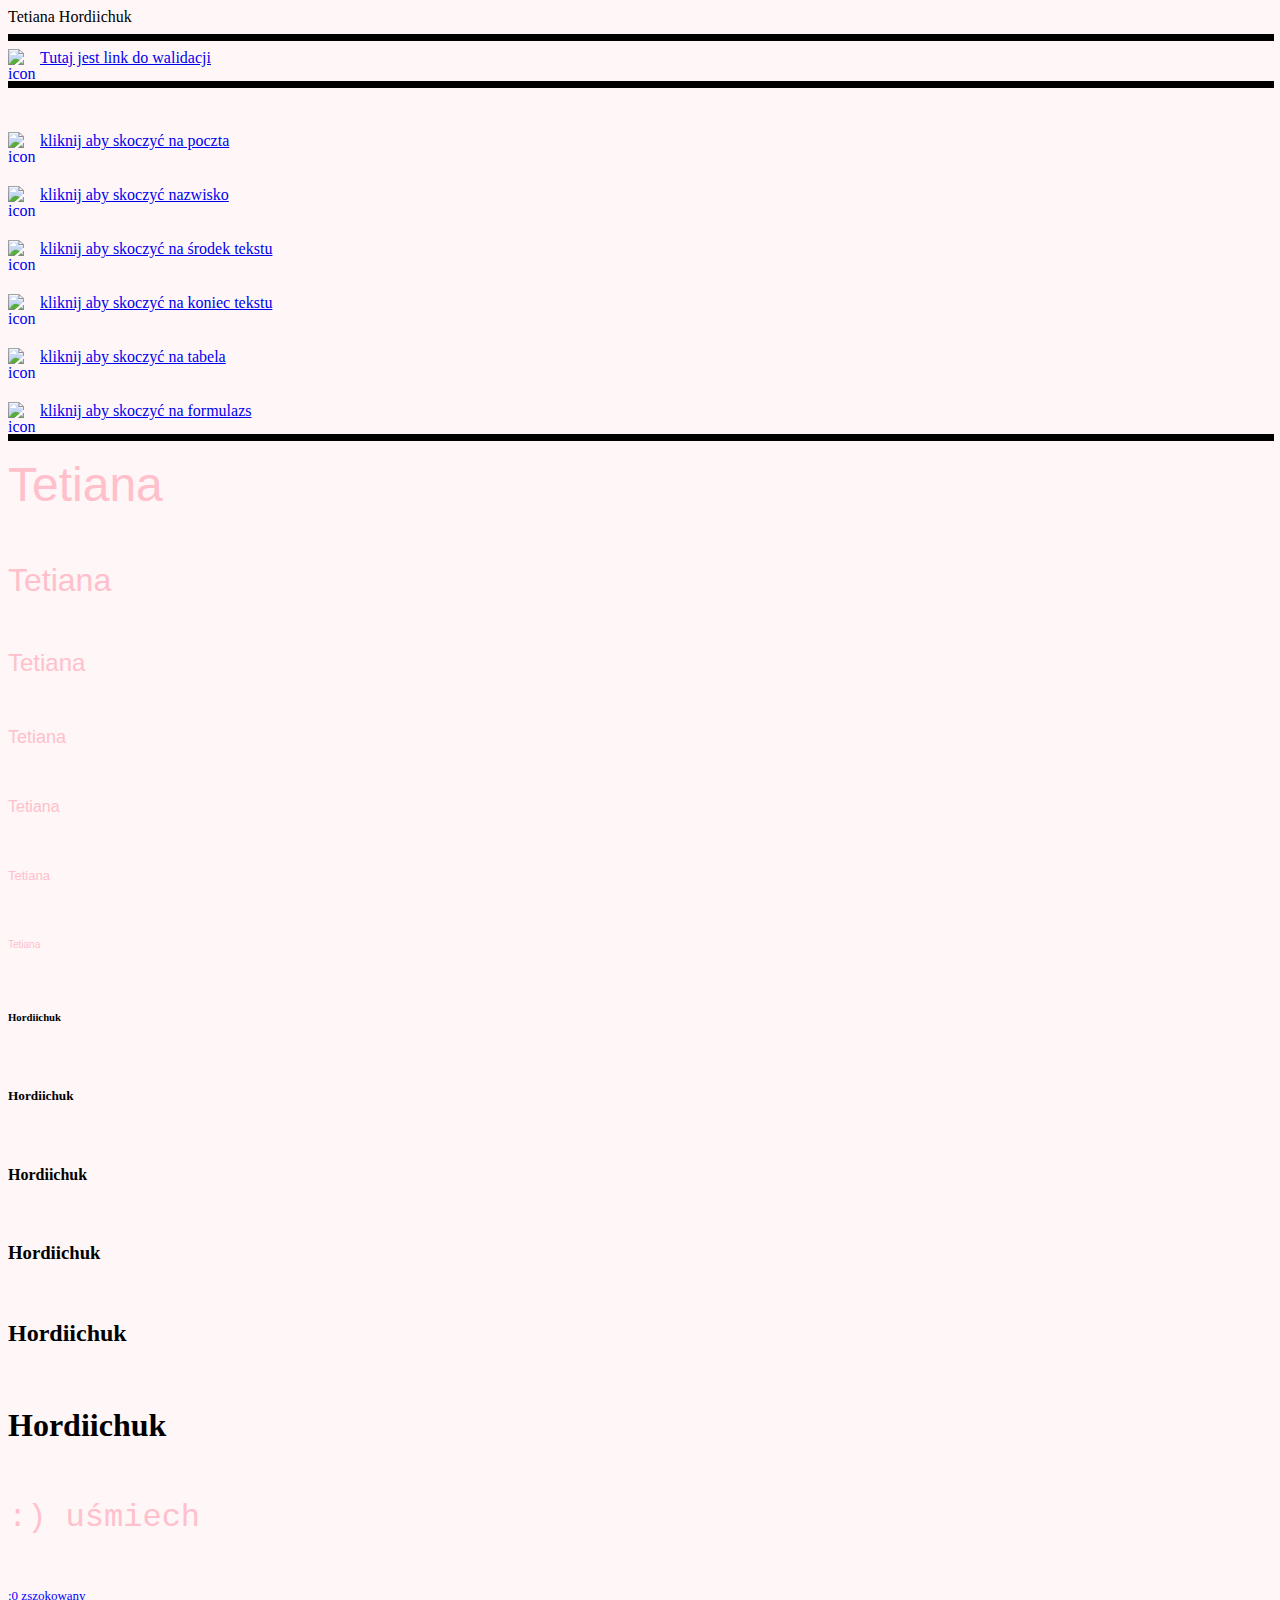
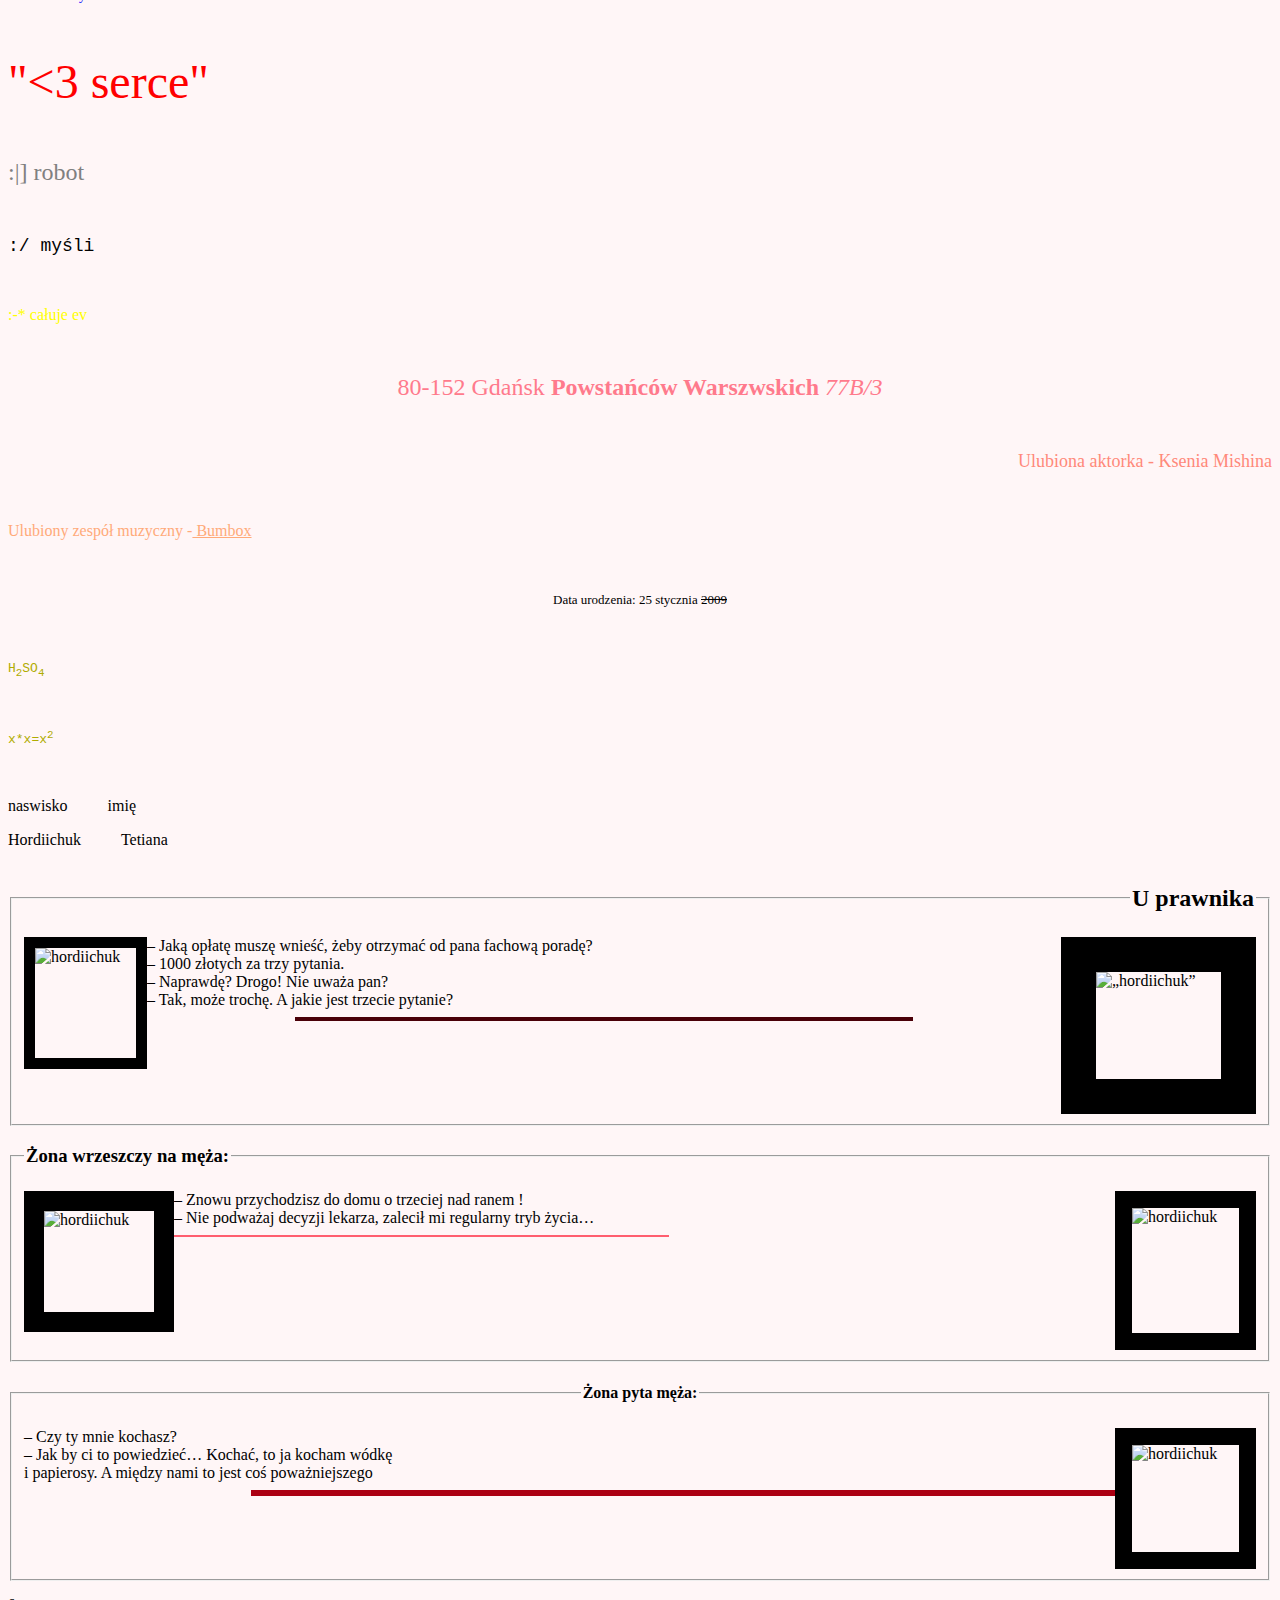
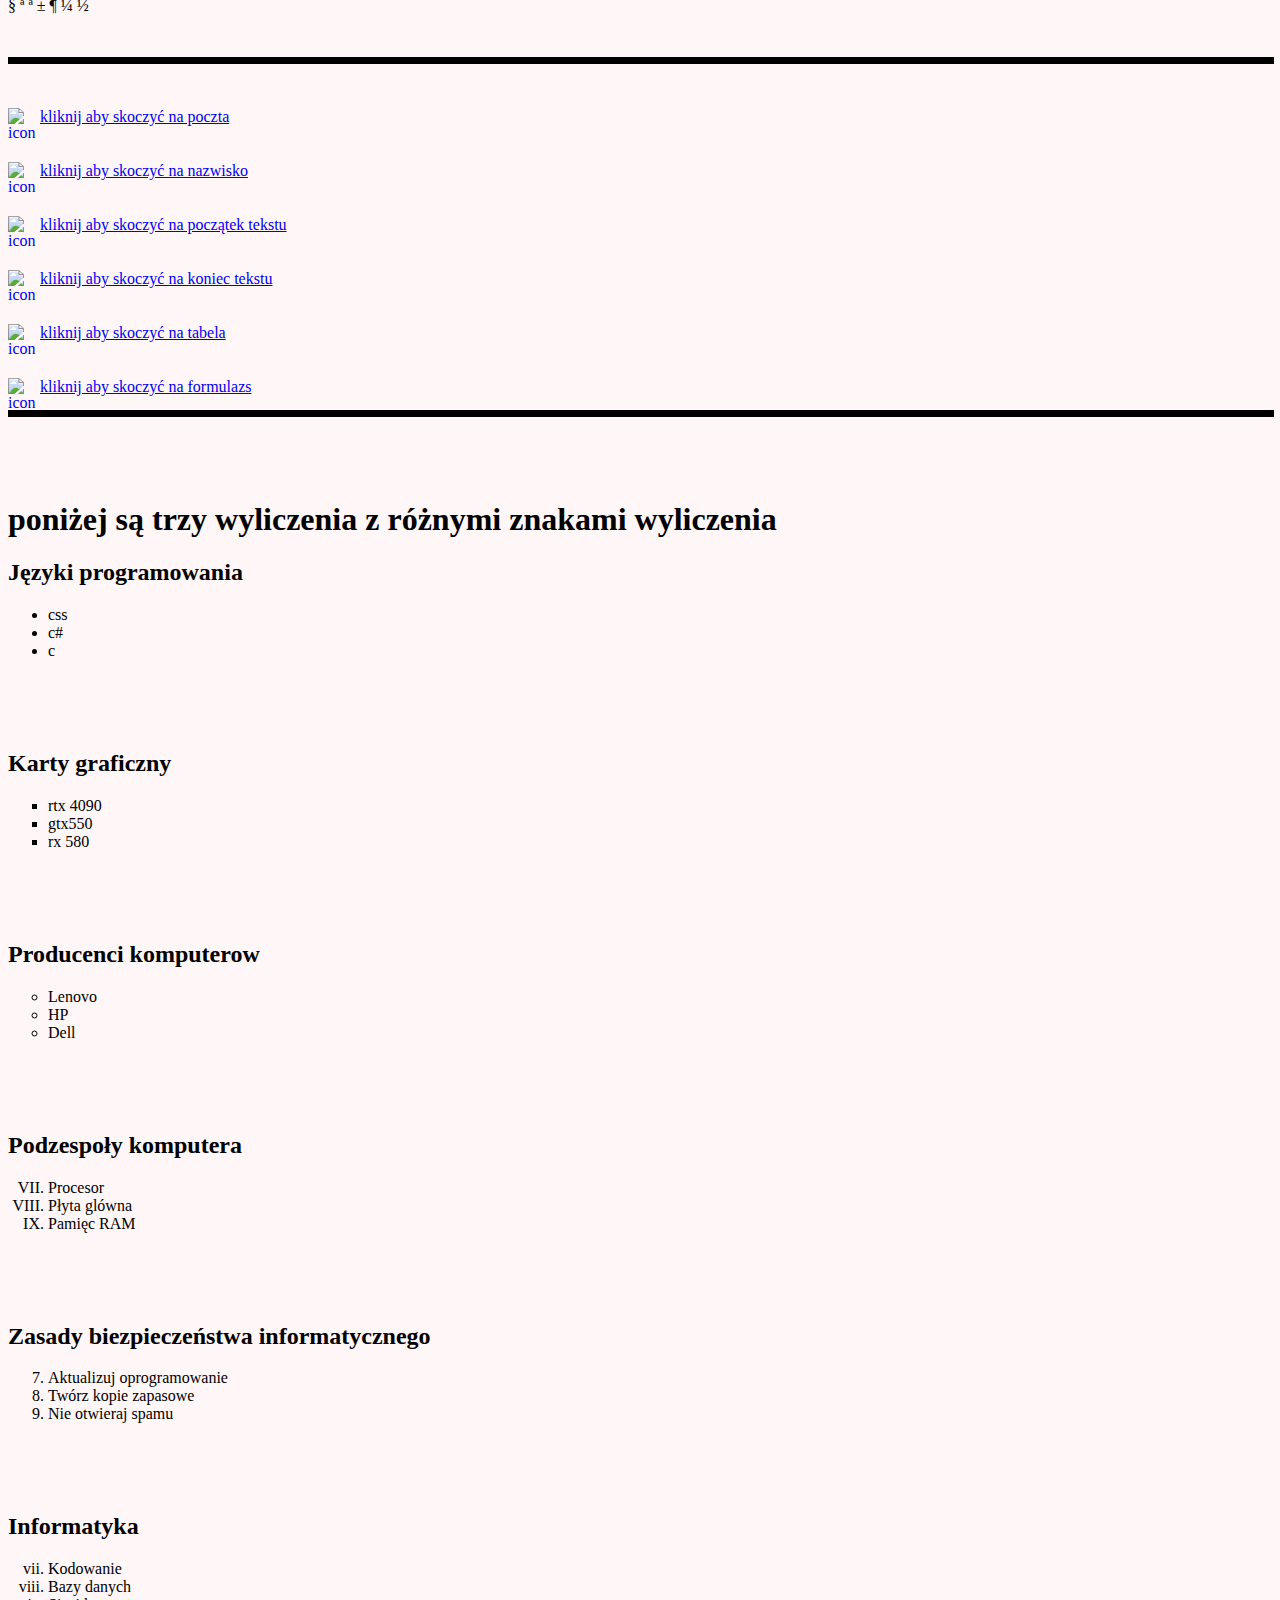
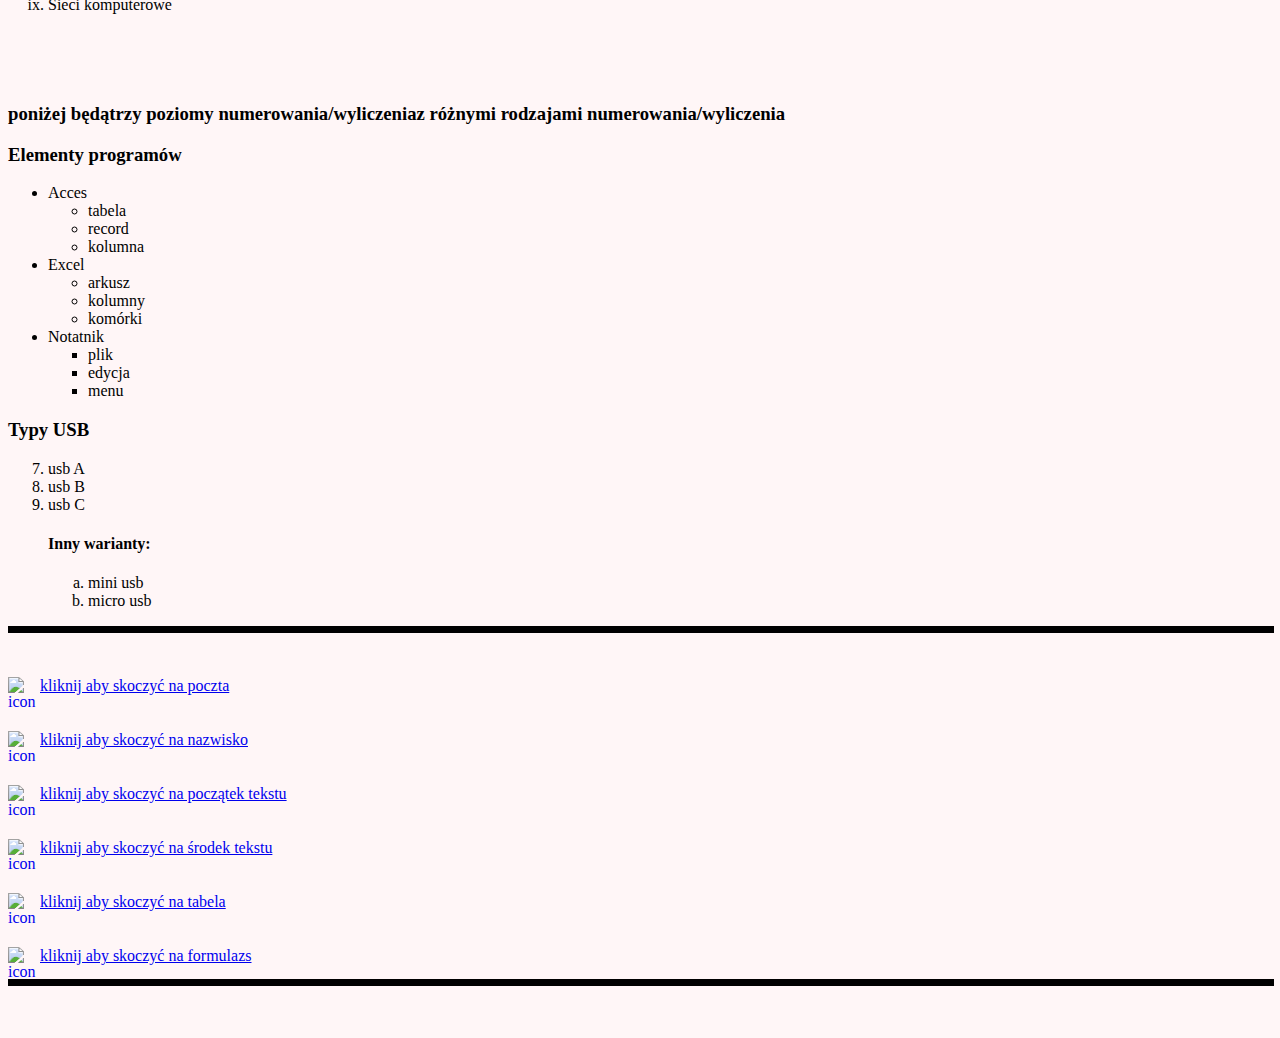
==== index.html @ 54695d1e "Update index.html" ====
<!DOCTYPE html>
<html lang="pl">
 <head>
		 <title>Tetiana Hordiichuk</title>
 		 <meta charset="utf-8">
		 <meta name="Description" content="strona do ćwiczeń" />
		 <META name="Author" content="Tetiana Hordiichuk" />
	   </head>
	<body  bgcolor=#fff6f7>
	Tetiana Hordiichuk
		
 	<a id="top"></a>
		<HR SIZE=7 WIDTH=100% ALIGN=right COLOR=black>

		  <a href = "walidacja_Hordiichuk.html"> Tutaj jest link do walidacji
		  <img src ="https://upload.wikimedia.org/wikipedia/commons/thumb/6/61/HTML5_logo_and_wordmark.svg/1200px-HTML5_logo_and_wordmark.svg.png" align=left width=32 height=32 alt=icon>
		  </a>
		
		<HR SIZE=7 WIDTH=100% ALIGN=right COLOR=black>


				<div><br><br>
				<a href="poczta_nazwsko.html">kliknij aby skoczyć na poczta
				<img src ="https://img.freepik.com/darmowe-wektory/ilustracja-koperty_53876-5849.jpg?t=st=1727418393~exp=1727421993~hmac=d90d5453ba5544a87199e3c29e154439d34c680966fbf1901e6fcdb3f9f87b89&w=900" align=left width=32 height=32 alt=icon>
				</a></div>

		
				<div><br><br>
				<a href="plik_nazwisko.html">kliknij aby skoczyć nazwisko
				<img src ="https://img.freepik.com/darmowe-wektory/ilustracja-z-folderu-z-dokumentem_53876-37005.jpg?t=st=1727418446~exp=1727422046~hmac=270dc0228e4e7ea33b1218a23abe2e3f8b37b08562284ea161e97f565b6513d2&w=1380" align=left width=32 height=32 alt=icon>
				</a></div>
		
				<div><br><br>
				<a href="#middle">kliknij aby skoczyć na środek tekstu  
				<img src ="https://img.freepik.com/darmowe-zdjecie/zolte-strzalki-znak_23-2148488361.jpg?t=st=1727418288~exp=1727421888~hmac=7ca1b1f73e2f7867982f9533b37cacfd9f456b8959d06b5c13c02db5087d01b4&w=900" align=left width=32 height=32 alt=icon>
				</a></div>
		
				<div><br><br>
				<a href="#konec">kliknij aby skoczyć na koniec tekstu 
				<img src ="https://img.freepik.com/darmowe-psd/projekt-strzalki-gradientu_23-2150390304.jpg?t=st=1727418318~exp=1727421918~hmac=1dcc53434c0d870e552305f524c4a8577d798434c07a7f6b8c666b747dbe73be&w=900" align=left width=32 height=32 alt=icon>
				</a>
				</div>
				
		
				<div><br><br>
				<a href="tabela_nazwisko.html">kliknij aby skoczyć na tabela 
				<img src = "https://img.freepik.com/darmowe-wektory/sliczny-szablon-kalendarza-szkolnego_23-2147675709.jpg?t=st=1727418495~exp=1727422095~hmac=3a5f60511c2975816d4a2d6ff4089f5a2901e0d4145a5ab7d3e734db1fb2152e&w=900" align=left width=32 height=32 alt=icon>
				</a></div>
		
				<div><br><br>
			  	<a href="formularz_nazwisko.html">kliknij aby skoczyć na formulazs 
				<img src = "https://img.freepik.com/darmowe-wektory/ludzie-sprawdzaja-gigantyczna-liste-kontrolna-tlo_23-2148091649.jpg?t=st=1727418531~exp=1727422131~hmac=3daabf49aea874188a022676f88dfeaac0379f9d38da69cee321cdb41b2c6e4f&w=900" align=left width=32 height=32 alt=icon>
				</a></div>

		<HR SIZE=7 WIDTH=100% ALIGN=right COLOR=black>
		
 	<p align="left"> <font color="pink" size="7" face="Arial"> Tetiana </font> </p> <br>
	<p align="left"> <font color="pink" size="6" face="Arial"> Tetiana </font> </p> <br>
	<p align="left"> <font color="pink" size="5" face="Arial"> Tetiana </font> </p> <br>
	<p align="left"> <font color="pink" size="4" face="Arial"> Tetiana </font> </p> <br>
	<p align="left"> <font color="pink" size="3" face="Arial"> Tetiana </font> </p> <br>
	<p align="left"> <font color="pink" size="2" face="Arial"> Tetiana </font> </p> <br>
	<p align="left"> <font color="pink" size="1" face="Arial"> Tetiana </font> </p> <br>

	  <h6> Hordiichuk</h6><br>
	  <h5> Hordiichuk</h5><br>
	  <h4> Hordiichuk</h4><br>
	  <h3> Hordiichuk</h3><br>
	  <h2> Hordiichuk</h2><br>
	  <h1> Hordiichuk</h1><br>

	    <p> <font color="pink" size="6" face="'Courier New"> :) uśmiech </font> </p> <br>
	    <p> <font color="blue" size="2" face="'Times New Roman"> :0 zszokowany</font> </p> <br>
	    <p> <font color="red" size="7" face="Verdana"> "<3 serce"</font> </p> <br>
	    <p> <font color="gray" size="5" face="Verdana"> :|] robot</font> </p> <br>
	    <p> <font color="black" size="4" face="'Courier New"> :/ myśli</font> </p> <br>
	    <p> <font color="yellow" size="3" face="'Times New Roman"> :-* całuje ev</font> </p> <br>

		<center> <p><font color="#ff7a8c" size="5" face="Georgia"> 80-152 Gdańsk <b>Powstańców Warszwskich</b> <i>77B/3</i></font> </p> </center><br>
		<p align="right"><font color="#ff897a" size="4" face="Georgia">Ulubiona aktorka - Ksenia Mishina</font> </p> <br>
		<p align="left"><font color="#ffaa7a" size="3" face="Georgia">Ulubiony zespół muzyczny -<U> Bumbox</U></font></p> <br>
		<p align="center"><font color="black" size="2" face="Tahoma">Data urodzenia: 25 stycznia <s>2009</s></font> </p> <br>
		<p align="left"><font color="#black" size="2" face="Courier New">H<sub>2</sub>SO<sub>4</sub></font></p> <br>
		<p align="left"><font color="#black" size="2" face="Courier New">x*x=x<sup>2</sup></font></p> <br>

		  <!-- Tetiana Hordiichuk 1P ZSE Technikum 13-->
		  <p>naswisko&nbsp;&nbsp;&nbsp;&nbsp;&nbsp;&nbsp;&nbsp;&nbsp;&nbsp;&nbsp;imię</p>
		  <p> Hordiichuk&nbsp;&nbsp;&nbsp;&nbsp;&nbsp;&nbsp;&nbsp;&nbsp;&nbsp;&nbsp;Tetiana</p>
		
		  <fieldset>
 		  <legend align=right> <h2> U prawnika </h2></legend>
			  <IMG SRC="https://img.freepik.com/darmowe-zdjecie/powazny-biznesmen-czytanie-dokumentu_1098-3611.jpg?t=st=1726816487~exp=1726820087~hmac=e04701aafb1ded3a0e06c9752b72ceb6c2da9dece3dd7eda062187b790ad6a09&w=996" ALIGN=right BORDER =35 WIDTH=125 
			  HEIGHT=107 ALT=„hordiichuk”>
			  <img src ="https://img.freepik.com/free-photo/spread-metallic-coins-defocused-background_23-2147893854.jpg?t=st=1726924489~exp=1726928089~hmac=e541e4f3cff8060d0886265184ea481d924b4ca4f6f54bf8ded4f372fd25514c&w=740" align= left border=11 width=101 height=110 alt=hordiichuk>
			  
		  – Jaką opłatę muszę wnieść, żeby otrzymać od pana fachową poradę? <br>
		  – 1000 złotych za trzy pytania. <br>
		  – Naprawdę? Drogo! Nie uważa pan?<br>
		  – Tak, może trochę. A jakie jest trzecie pytanie? <br>
		  <HR SIZE=4 WIDTH=50% ALIGN=center COLOR=#4a0008>
		  </fieldset>
		<fieldset>
 		  <legend align=left><h3> Żona wrzeszczy na męża: </h3></legend>
		 <img src ="https://img.freepik.com/free-photo/woman-arguing-with-her-boyfriend-while-he-is-talking-phone_23-2148397768.jpg?t=st=1726925813~exp=1726929413~hmac=295a7d10a5f9bda679335d4e003620ac225776e7ab08a6b17999bed0a6045bd8&w=740" align= right border=17 width=107 height=125 alt=hordiichuk>
		 <img src ="https://img.freepik.com/free-photo/man-sitting-psychologist-s-office-talking-about-problems_1157-28371.jpg?t=st=1726925913~exp=1726929513~hmac=5874be75296f80649adbd7a953c26377a8ab4c0ee4c7ff71364b9f1ff9d53afe&w=740" align=left border=20 width=110 height=101 alt=hordiichuk>

		  – Znowu przychodzisz do domu o trzeciej nad ranem ! <br>
		 – Nie podważaj decyzji lekarza, zalecił mi regularny tryb życia… <br >
		 <HR SIZE=2 WIDTH=40% ALIGN=left COLOR=#ff5e6f>
		  </fieldset>
		<fieldset>
 		  <legend align=center> <h4 >Żona pyta męża: </h4></legend>
		<img src ="https://img.freepik.com/free-photo/husband-wife-hugging-nature_23-2148349766.jpg?t=st=1726925996~exp=1726929596~hmac=9491726ed4f60446fc4bf609e936873df99aa57f4f0415a0be4bede5259b6c0f&w=360" align=right border=17 width=107 height=107 alt=hordiichuk>

		  – Czy ty mnie kochasz? <br />
		  – Jak by ci to powiedzieć… Kochać, to ja kocham wódkę <br>
		  i papierosy. A między nami to jest coś poważniejszego <br>
		 <HR SIZE=6 WIDTH=70% ALIGN=right COLOR=#ac0013>
		  </fieldset>

		<p>&#167; &#170; &#170;  &#177;  &#182; &#188; &#189;   </p><br>

		<div><a id="middle"></a></div>


		<HR SIZE=7 WIDTH=100% ALIGN=right COLOR=black>

				<div><br><br>
				<a href="poczta_nazwsko.html">kliknij aby skoczyć na poczta
				<img src ="https://img.freepik.com/darmowe-wektory/ilustracja-koperty_53876-5849.jpg?t=st=1727418393~exp=1727421993~hmac=d90d5453ba5544a87199e3c29e154439d34c680966fbf1901e6fcdb3f9f87b89&w=900" align=left width=32 height=32 alt=icon>
				</a></div>
		
				<div><br><br>
				<a href="plik_nazwisko.html">kliknij aby skoczyć na nazwisko
				<img src ="https://img.freepik.com/darmowe-wektory/ilustracja-z-folderu-z-dokumentem_53876-37005.jpg?t=st=1727418446~exp=1727422046~hmac=270dc0228e4e7ea33b1218a23abe2e3f8b37b08562284ea161e97f565b6513d2&w=1380" align=left width=32 height=32 alt=icon>
				</a></div>
		
				<div><br><br>
				<a href="#top">kliknij aby skoczyć na początek tekstu
				<img src ="https://img.freepik.com/darmowe-zdjecie/odgorny-widok-zolta-strzala-z-kopii-przestrzenia_23-2148456202.jpg?t=st=1727418136~exp=1727421736~hmac=9452808fc35d04d555bd9a45c6ea29a1dee7c3b72e4772d1431bb247a07c1227&w=900" align=left width=32 height=32 alt=icon>
				</a></div>
					    		
				<div><br><br>
				<a href="#konec">kliknij aby skoczyć na koniec tekstu 
				<img src ="https://img.freepik.com/darmowe-psd/projekt-strzalki-gradientu_23-2150390304.jpg?t=st=1727418318~exp=1727421918~hmac=1dcc53434c0d870e552305f524c4a8577d798434c07a7f6b8c666b747dbe73be&w=900" align=left width=32 height=32 alt=icon>
				</a>
				</div>
				
				<div><br><br>
				<a href="tabela_nazwisko.html">kliknij aby skoczyć na tabela 
				<img src = "https://img.freepik.com/darmowe-wektory/sliczny-szablon-kalendarza-szkolnego_23-2147675709.jpg?t=st=1727418495~exp=1727422095~hmac=3a5f60511c2975816d4a2d6ff4089f5a2901e0d4145a5ab7d3e734db1fb2152e&w=900" align=left width=32 height=32 alt=icon>
				</a></div>
		
				<div><br><br>
			  	<a href="formularz_nazwisko.html">kliknij aby skoczyć na formulazs 
				<img src = "https://img.freepik.com/darmowe-wektory/ludzie-sprawdzaja-gigantyczna-liste-kontrolna-tlo_23-2148091649.jpg?t=st=1727418531~exp=1727422131~hmac=3daabf49aea874188a022676f88dfeaac0379f9d38da69cee321cdb41b2c6e4f&w=900" align=left width=32 height=32 alt=icon>
				</a></div>

			<HR SIZE=7 WIDTH=100% ALIGN=right COLOR=black>

		
			<br><br><br>
			 <h1 style="color:black"> poniżej są trzy wyliczenia z różnymi znakami wyliczenia</h1>
			 <h2> Języki programowania</h2>
			 <ul type=disc>
			 <li>css
			 <li>c#
			 <li> c
			 </ul>	 
			<br><br><br>
			 <h2> Karty graficzny</h2>
			 <ul type=square>
			  <li>rtx 4090
			  <li>gtx550
			  <li>rx 580
			 </ul>	 
			<br><br><br>
			 <h2> Producenci komputerow</h2>
			 <ul type=circle>
			  <li>Lenovo
			  <li>HP
			  <li>Dell
			 </ul>	 


		
			
			  <br><br><br>	
			   <h2> Podzespoły komputera</h2>
			   <ol type=I start=7>
			   <li> Procesor
			   <li>Płyta glówna
			   <li> Pamięc RAM
			   </ol> 

			  <br><br><br>
			  <h2> Zasady biezpieczeństwa informatycznego </h2>
			  <ol type=1 start=7>
			   <li> Aktualizuj oprogramowanie
			   <li> Twórz kopie zapasowe
			   <li> Nie otwieraj spamu
			   </ol> 
		
				
			  <br><br><br>
			<h2> Informatyka </h2>
			  <ol type= i start=7>
			   <li> Kodowanie
			   <li> Bazy danych
			   <li> Sieci komputerowe
			   </ol> 


			   <br><br><br>
			   <h3> poniżej będątrzy poziomy numerowania/wyliczeniaz różnymi  rodzajami numerowania/wyliczenia</h3>
				<h3> Elementy programów</h3>
				<ul>
				  <li> Acces 
				    <ul type=circle>
					<li> tabela</li>
					<li> record</li>
					<li> kolumna</li>
				    </ul>
				   <li> Excel 
				    <ul type=disk>
					<li> arkusz</li>
					<li> kolumny</li>
					<li> komórki</li>
				    </ul>
				     <li>  Notatnik 
				    <ul type=square>
					<li> plik</li>
					<li> edycja</li>
					<li> menu</li>
				    </ul>
				</ul>

				<h3>Typy USB</h3>
				<ol type=1 start=7>
				  <li>usb A</li>
				  <li>usb B</li>
				  <li>usb C</li>
				<h4>Inny warianty:</h4>
				<ol type=a>
				  <li>mini usb</li>
				  <li>micro usb</li>
				</ol>
				</ol>


			<HR SIZE=7 WIDTH=100% ALIGN=right COLOR=black>


				<div><br><br>
				<a href="poczta_nazwsko.html">kliknij aby skoczyć na poczta
				<img src ="https://img.freepik.com/darmowe-wektory/ilustracja-koperty_53876-5849.jpg?t=st=1727418393~exp=1727421993~hmac=d90d5453ba5544a87199e3c29e154439d34c680966fbf1901e6fcdb3f9f87b89&w=900" align=left width=32 height=32 alt=icon>
				</a></div>
		
				<div><br><br>
				<a href="plik_nazwisko.html">kliknij aby skoczyć na nazwisko
				<img src ="https://img.freepik.com/darmowe-wektory/ilustracja-z-folderu-z-dokumentem_53876-37005.jpg?t=st=1727418446~exp=1727422046~hmac=270dc0228e4e7ea33b1218a23abe2e3f8b37b08562284ea161e97f565b6513d2&w=1380" align=left width=32 height=32 alt=icon>
				</a></div>
		
				<div><br><br>
				<a href="#top">kliknij aby skoczyć na początek tekstu
				<img src ="https://img.freepik.com/darmowe-zdjecie/odgorny-widok-zolta-strzala-z-kopii-przestrzenia_23-2148456202.jpg?t=st=1727418136~exp=1727421736~hmac=9452808fc35d04d555bd9a45c6ea29a1dee7c3b72e4772d1431bb247a07c1227&w=900" align=left width=32 height=32 alt=icon>
				</a></div>
				
		
				<div><br><br>
				<a href="#middle">kliknij aby skoczyć na środek tekstu  
				<img src ="https://img.freepik.com/darmowe-zdjecie/zolte-strzalki-znak_23-2148488361.jpg?t=st=1727418288~exp=1727421888~hmac=7ca1b1f73e2f7867982f9533b37cacfd9f456b8959d06b5c13c02db5087d01b4&w=900" align=left width=32 height=32 alt=icon>
				</a></div>
		
				<div><br><br>
				<a href="tabela_nazwisko.html">kliknij aby skoczyć na tabela 
				<img src = "https://img.freepik.com/darmowe-wektory/sliczny-szablon-kalendarza-szkolnego_23-2147675709.jpg?t=st=1727418495~exp=1727422095~hmac=3a5f60511c2975816d4a2d6ff4089f5a2901e0d4145a5ab7d3e734db1fb2152e&w=900" align=left width=32 height=32 alt=icon>
				</a></div>
		
				<div><br><br>
			  	<a href="formularz_nazwisko.html">kliknij aby skoczyć na formulazs 
				<img src = "https://img.freepik.com/darmowe-wektory/ludzie-sprawdzaja-gigantyczna-liste-kontrolna-tlo_23-2148091649.jpg?t=st=1727418531~exp=1727422131~hmac=3daabf49aea874188a022676f88dfeaac0379f9d38da69cee321cdb41b2c6e4f&w=900" align=left width=32 height=32 alt=icon>
				</a></div>

			<HR SIZE=7 WIDTH=100% ALIGN=right COLOR=black>
		
				<br><br>
				<a id="konec"></a>
	</body>
</html>
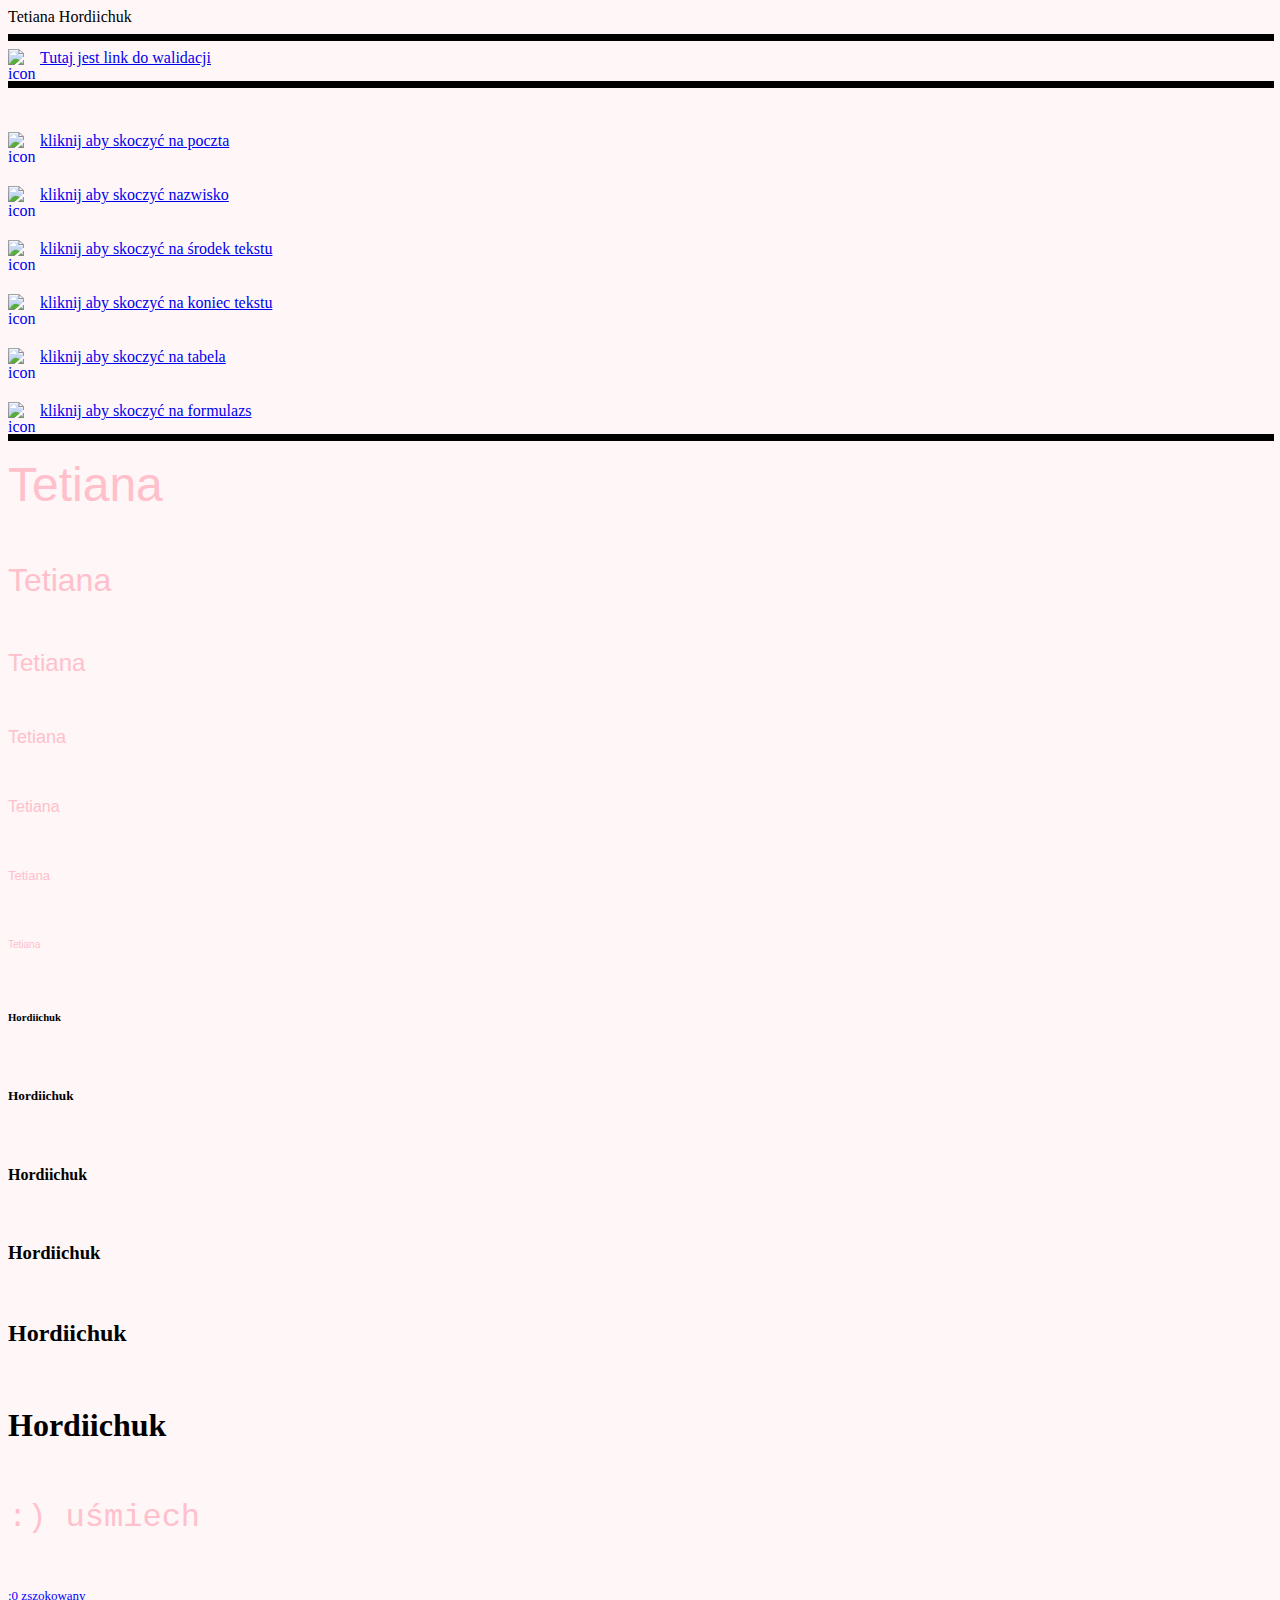
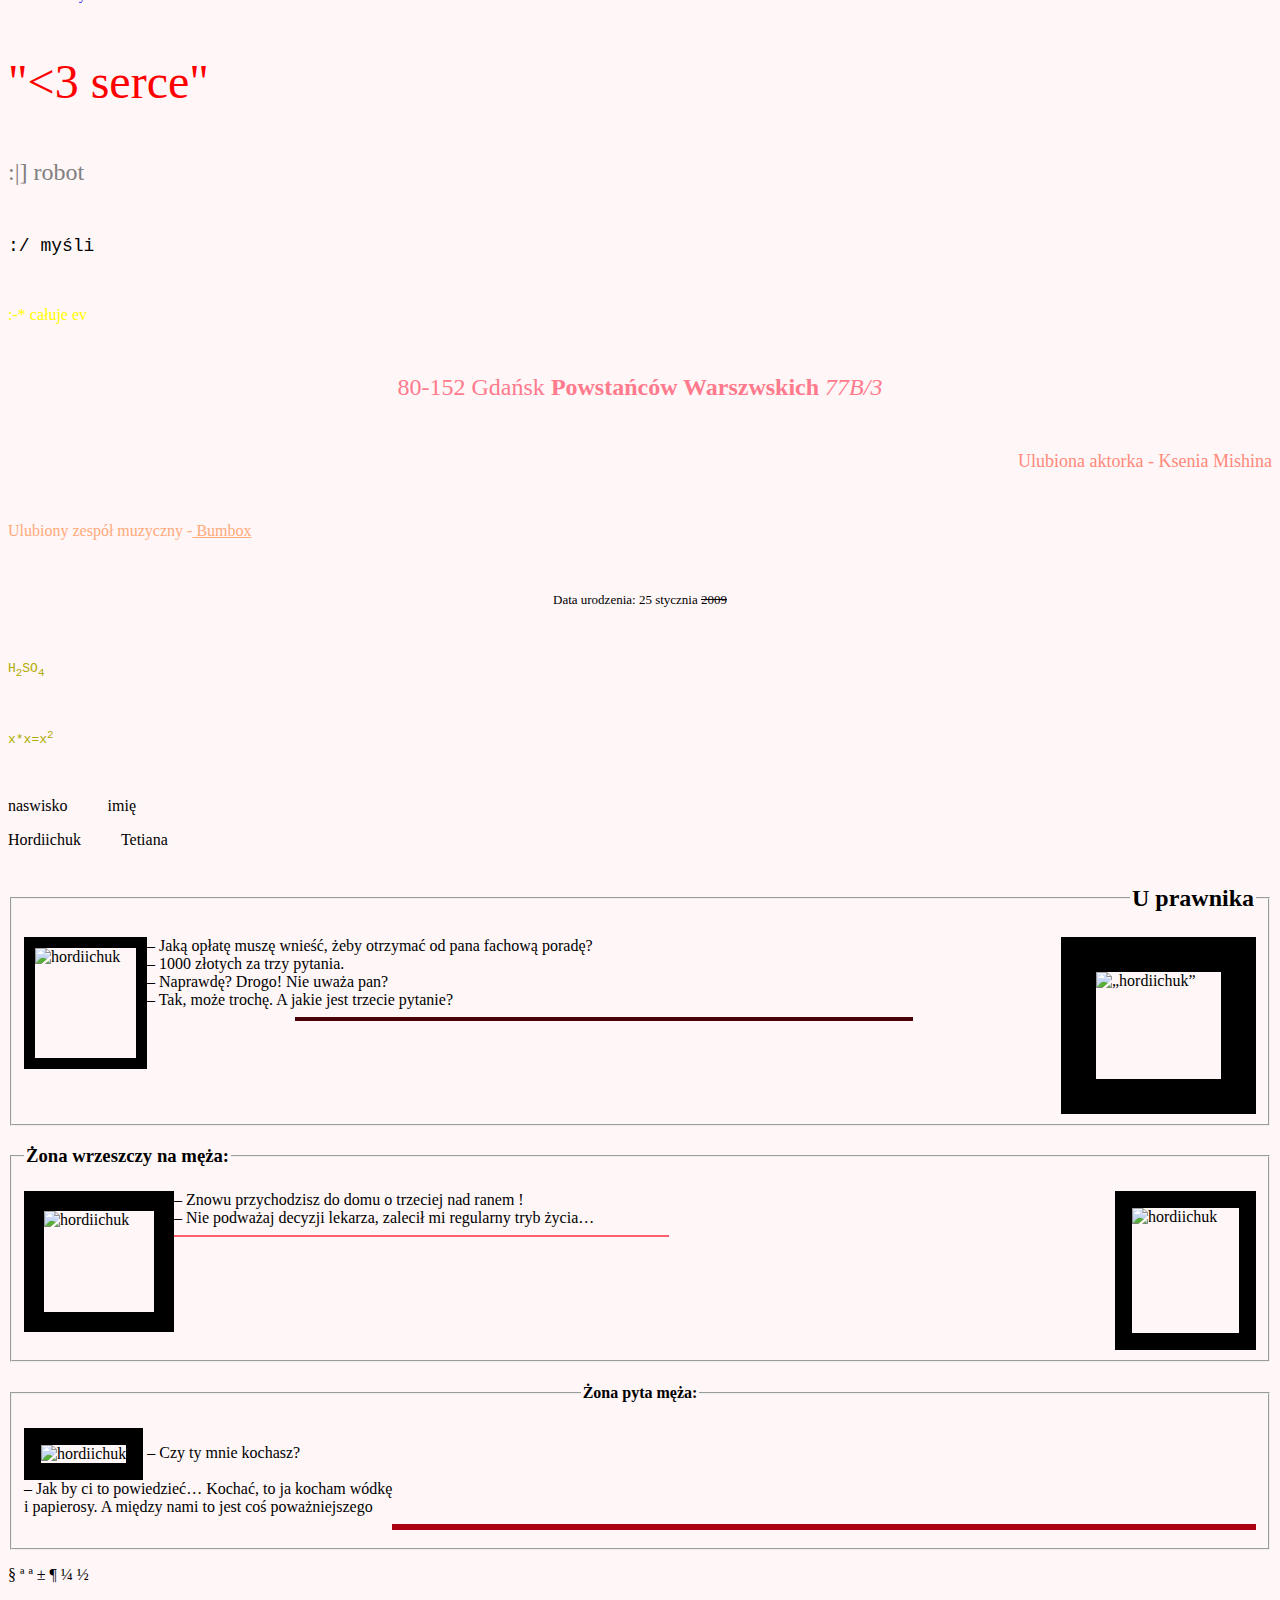
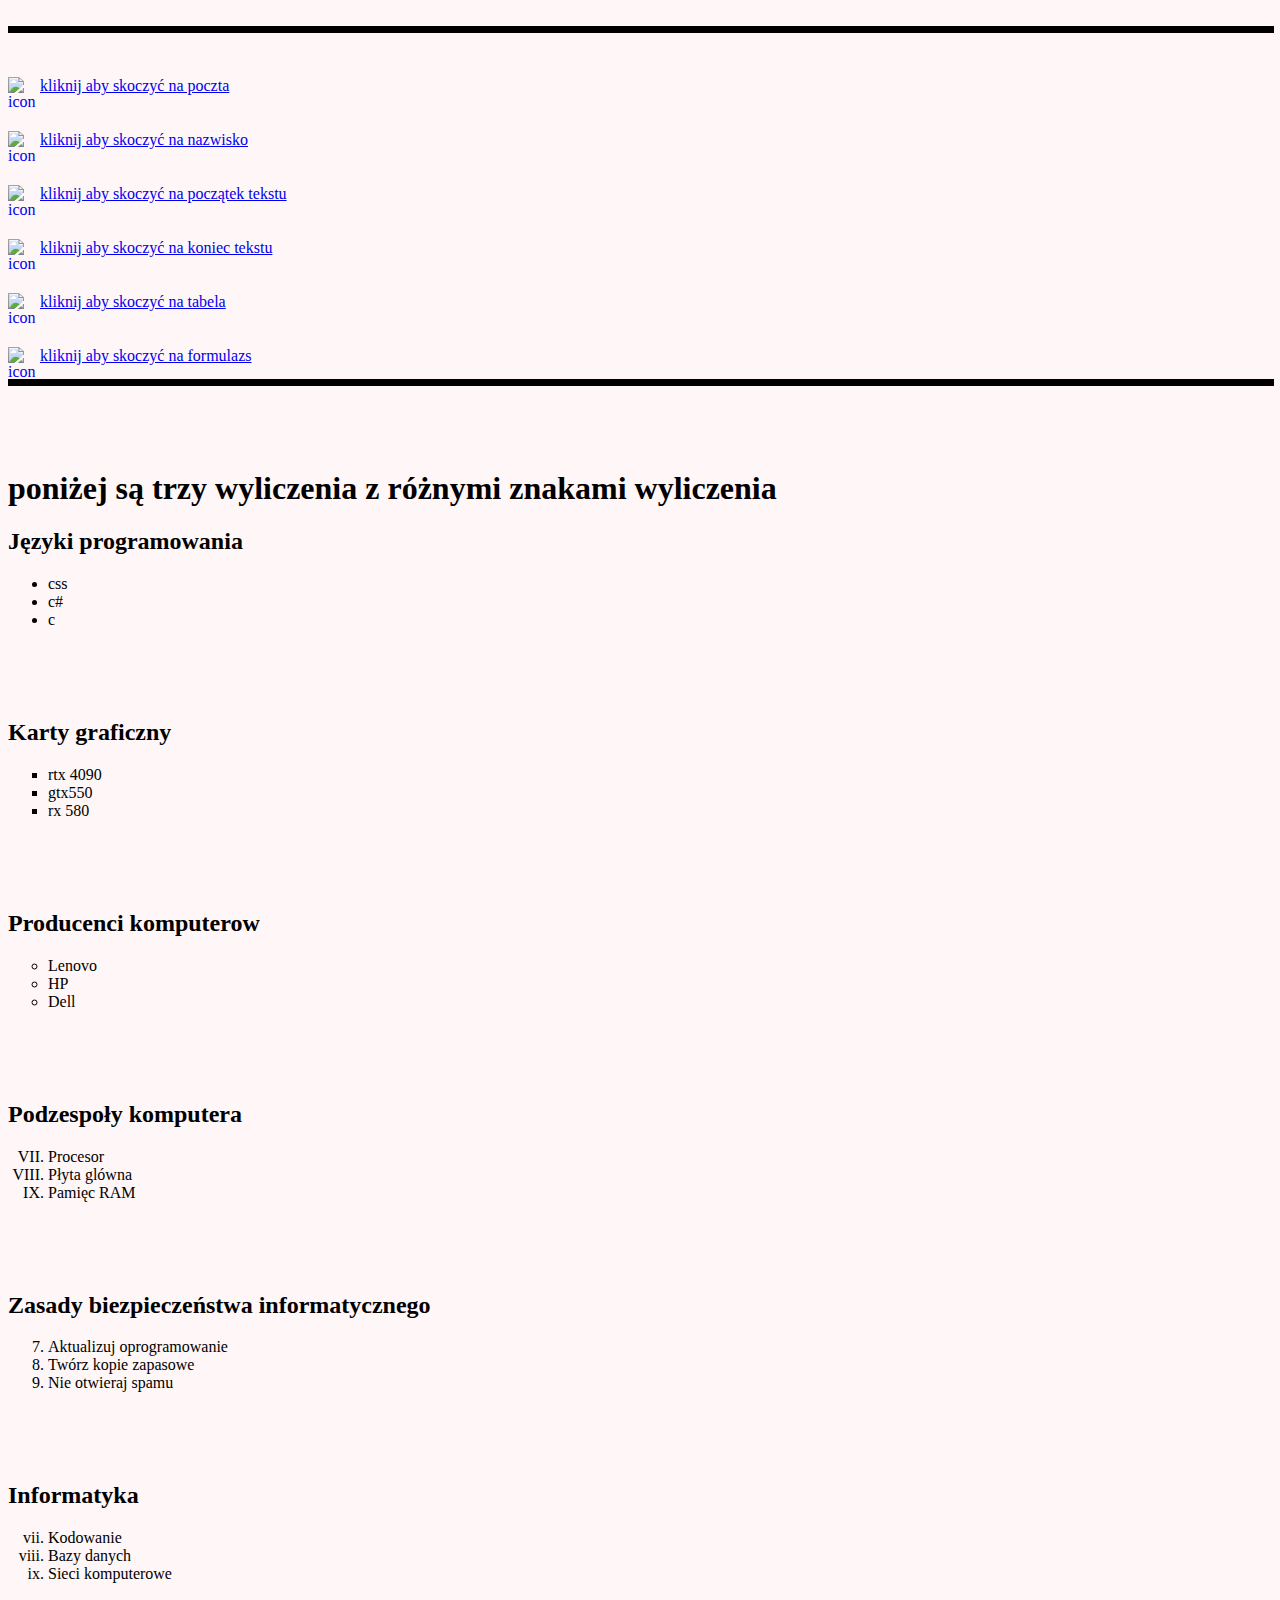
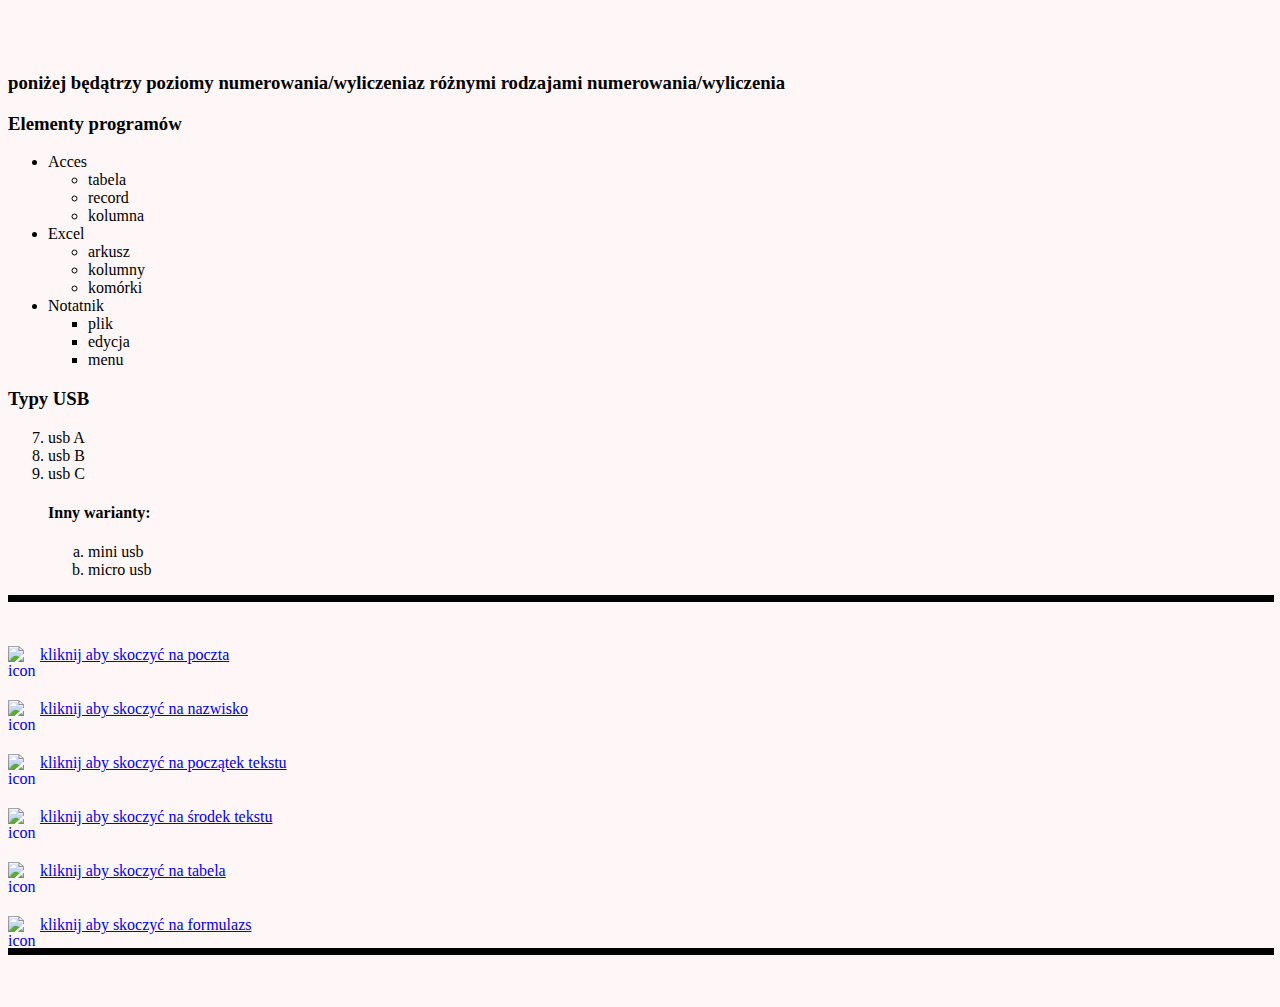
==== commit 9e66d893: "Update index.html" ====
--- a/index.html
+++ b/index.html
@@ -110,7 +110,7 @@
 		  </fieldset>
 		<fieldset>
  		  <legend align=center> <h4 >Żona pyta męża: </h4></legend>
-		<img src ="https://img.freepik.com/free-photo/husband-wife-hugging-nature_23-2148349766.jpg?t=st=1726925996~exp=1726929596~hmac=9491726ed4f60446fc4bf609e936873df99aa57f4f0415a0be4bede5259b6c0f&w=360" align=right border=17 width=107 height=107 alt=hordiichuk>
+		<img src ="https://img.freepik.com/free-photo/husband-wife-hugging-nature_23-2148349766.jpg?t=st=1726925996~exp=1726929596~hmac=9491726ed4f60446fc4bf609e936873df99aa57f4f0415a0be4bede5259b6c0f&w=360" align=center border=17 width=107 height=107 alt=hordiichuk>
 
 		  – Czy ty mnie kochasz? <br />
 		  – Jak by ci to powiedzieć… Kochać, to ja kocham wódkę <br>
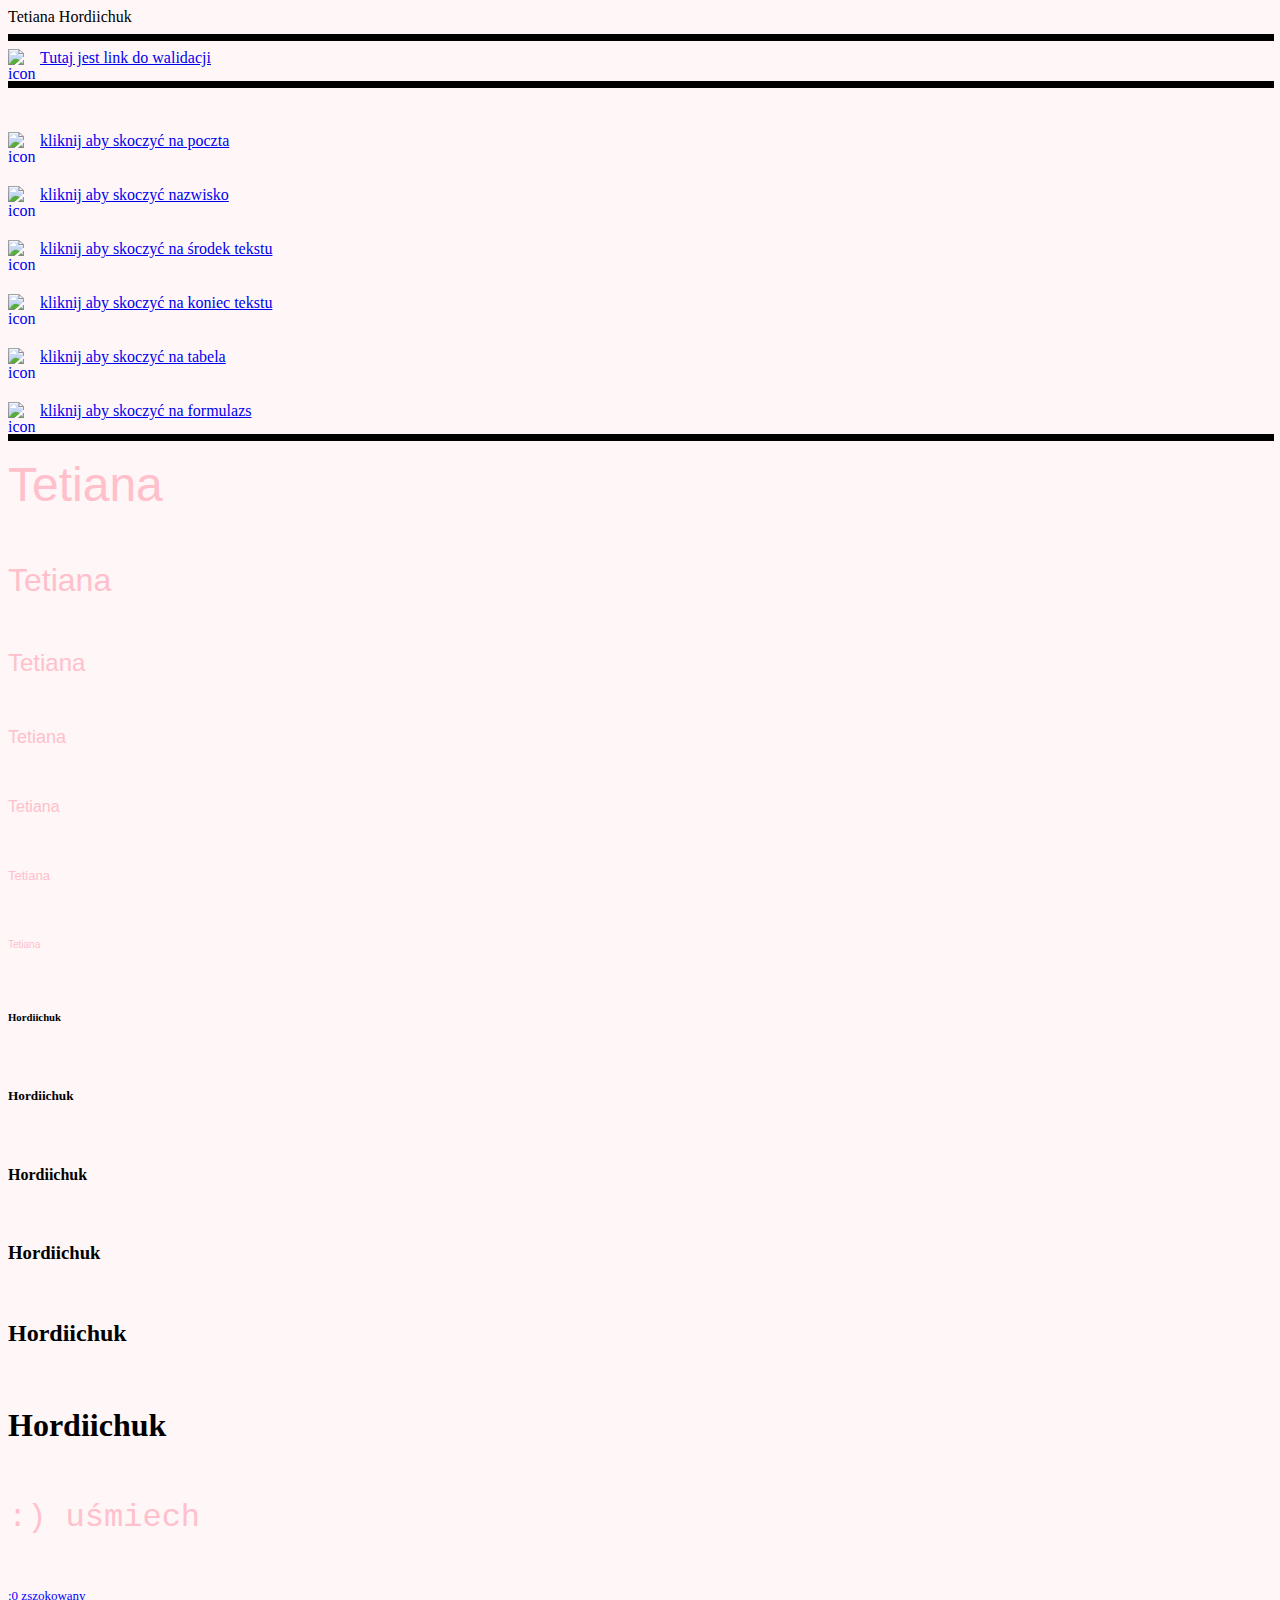
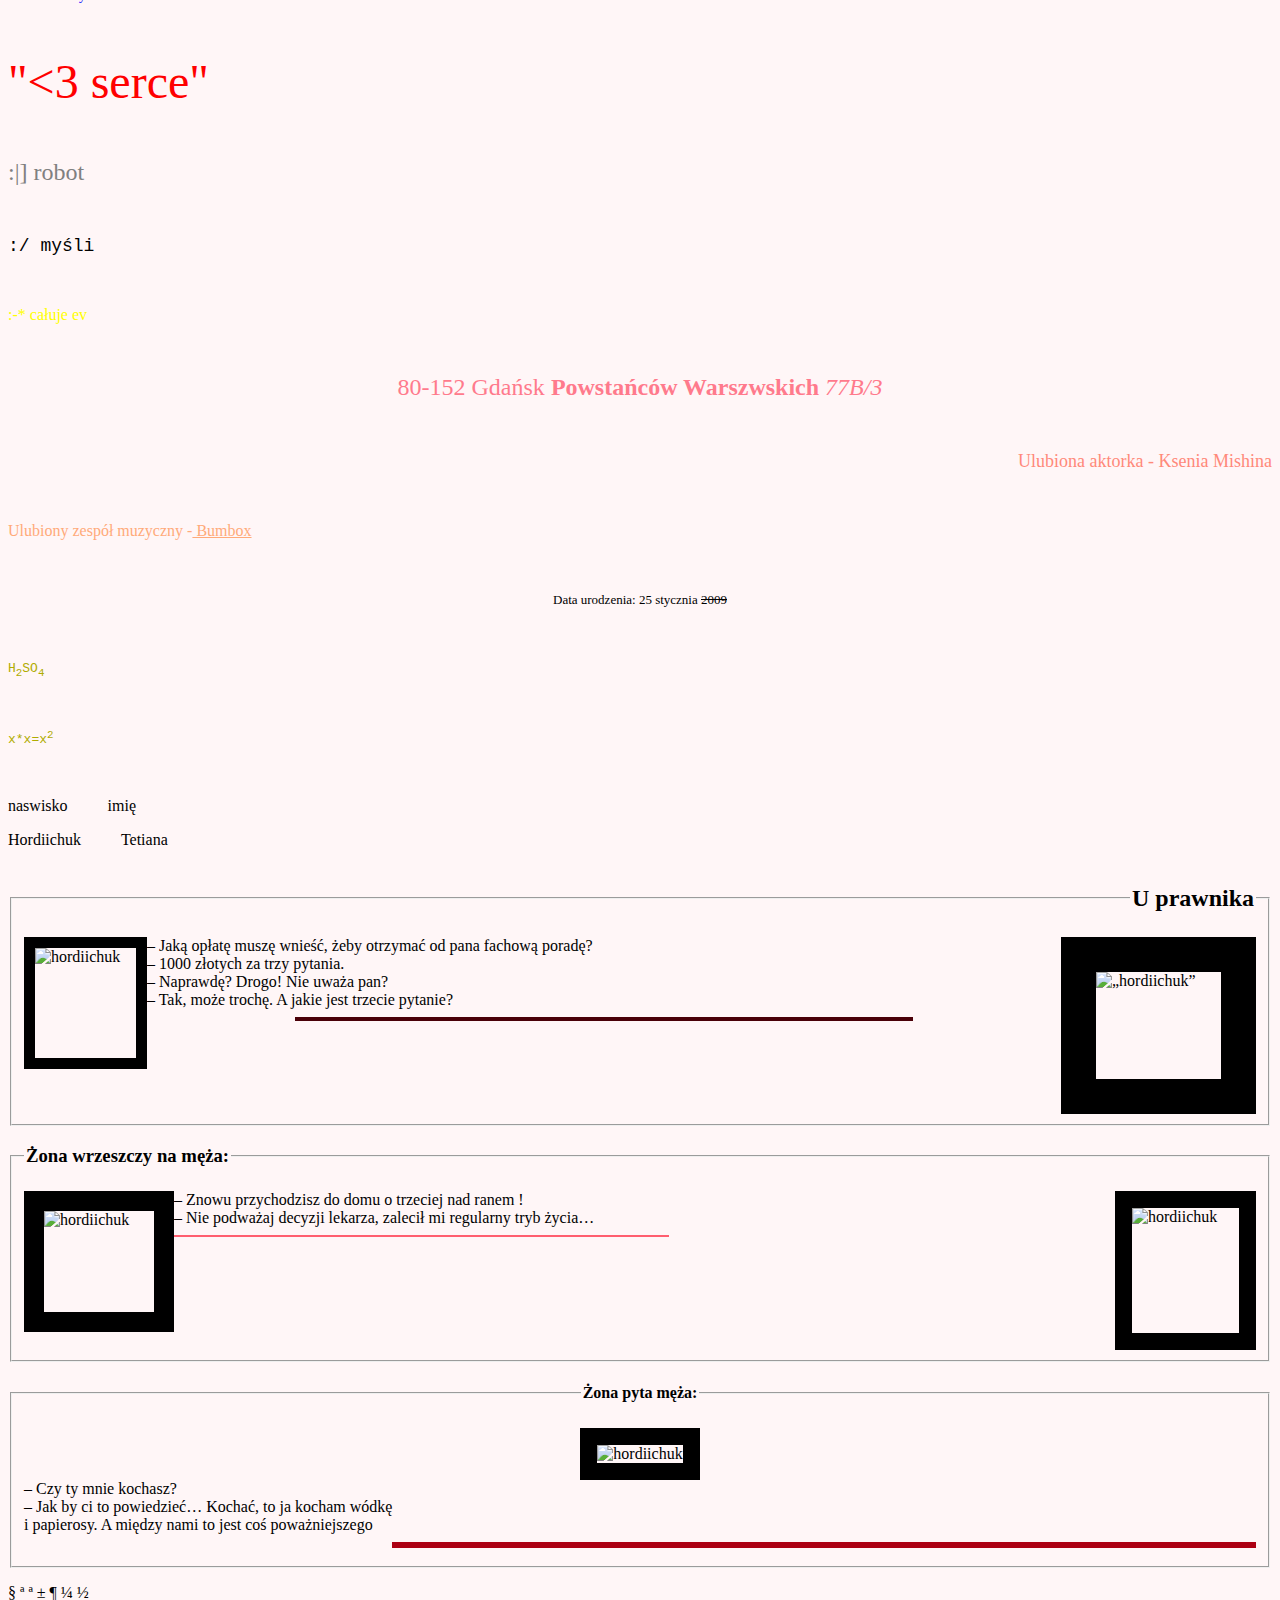
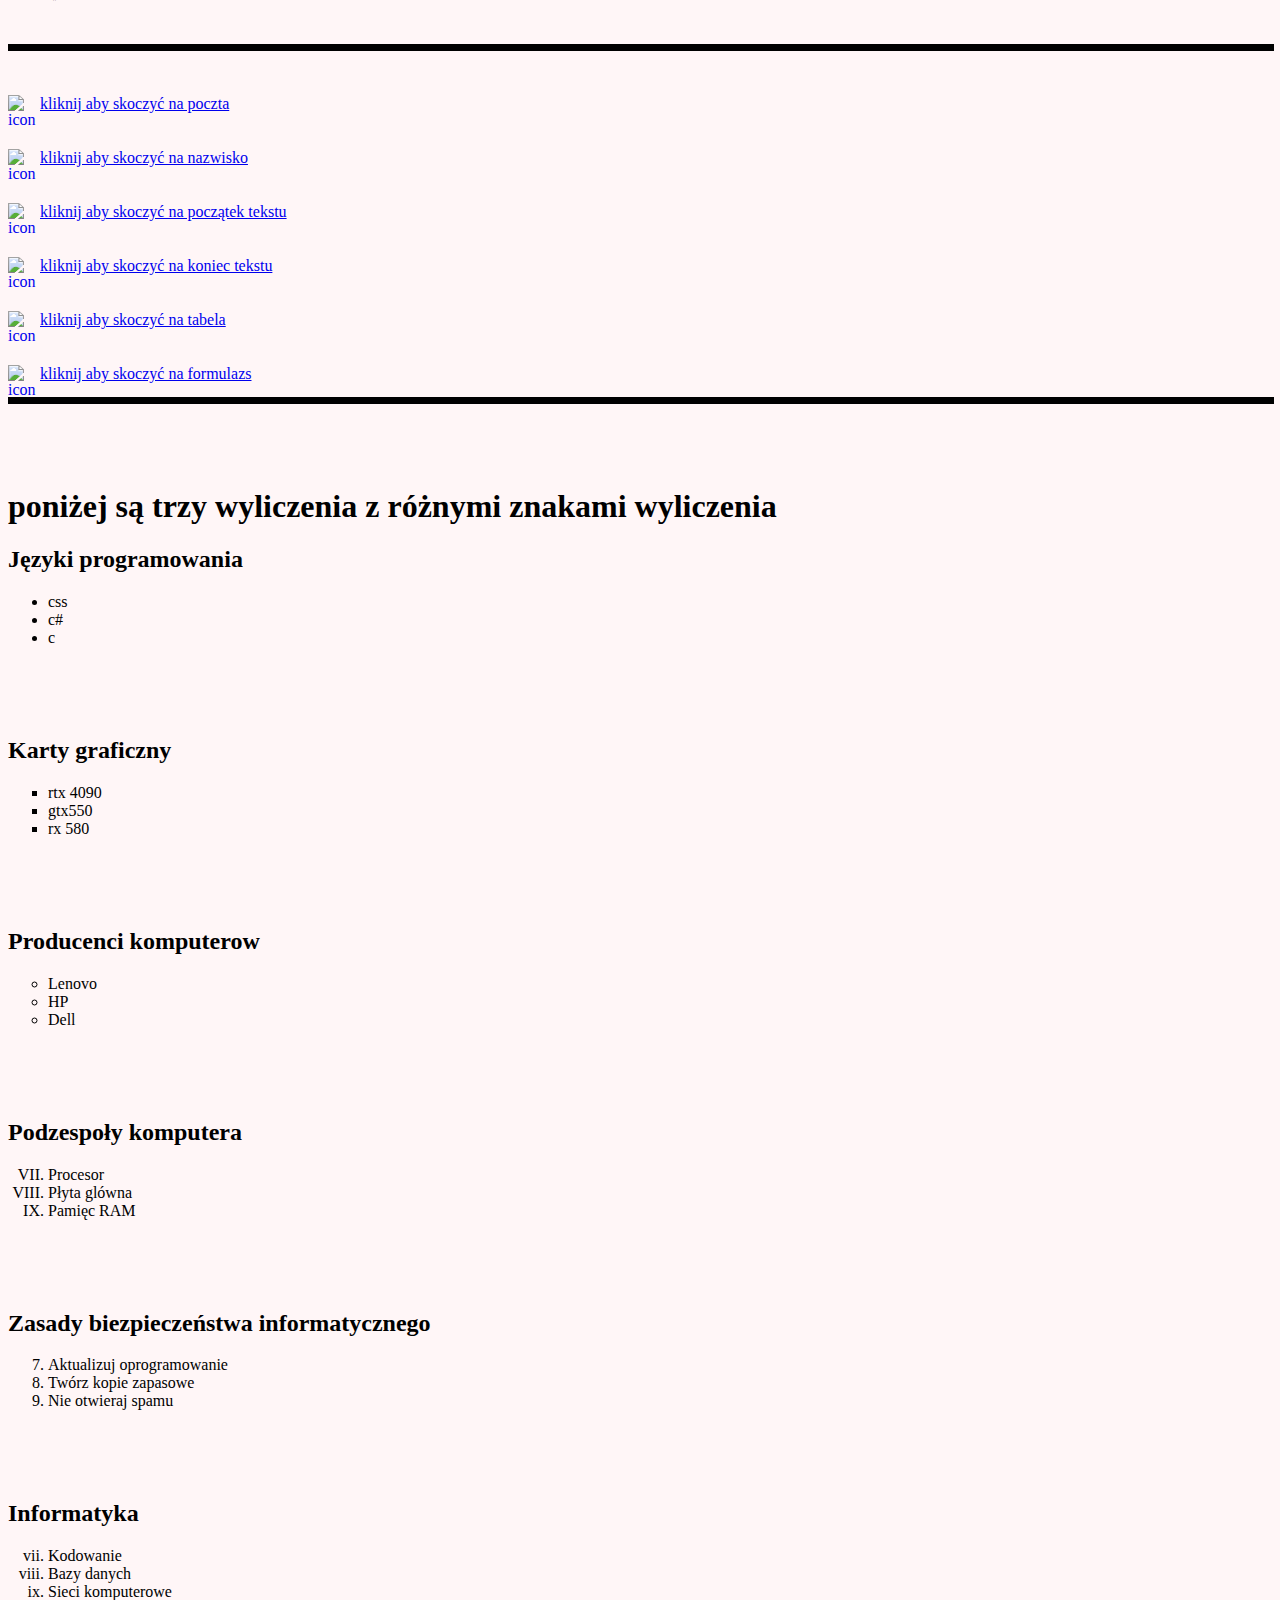
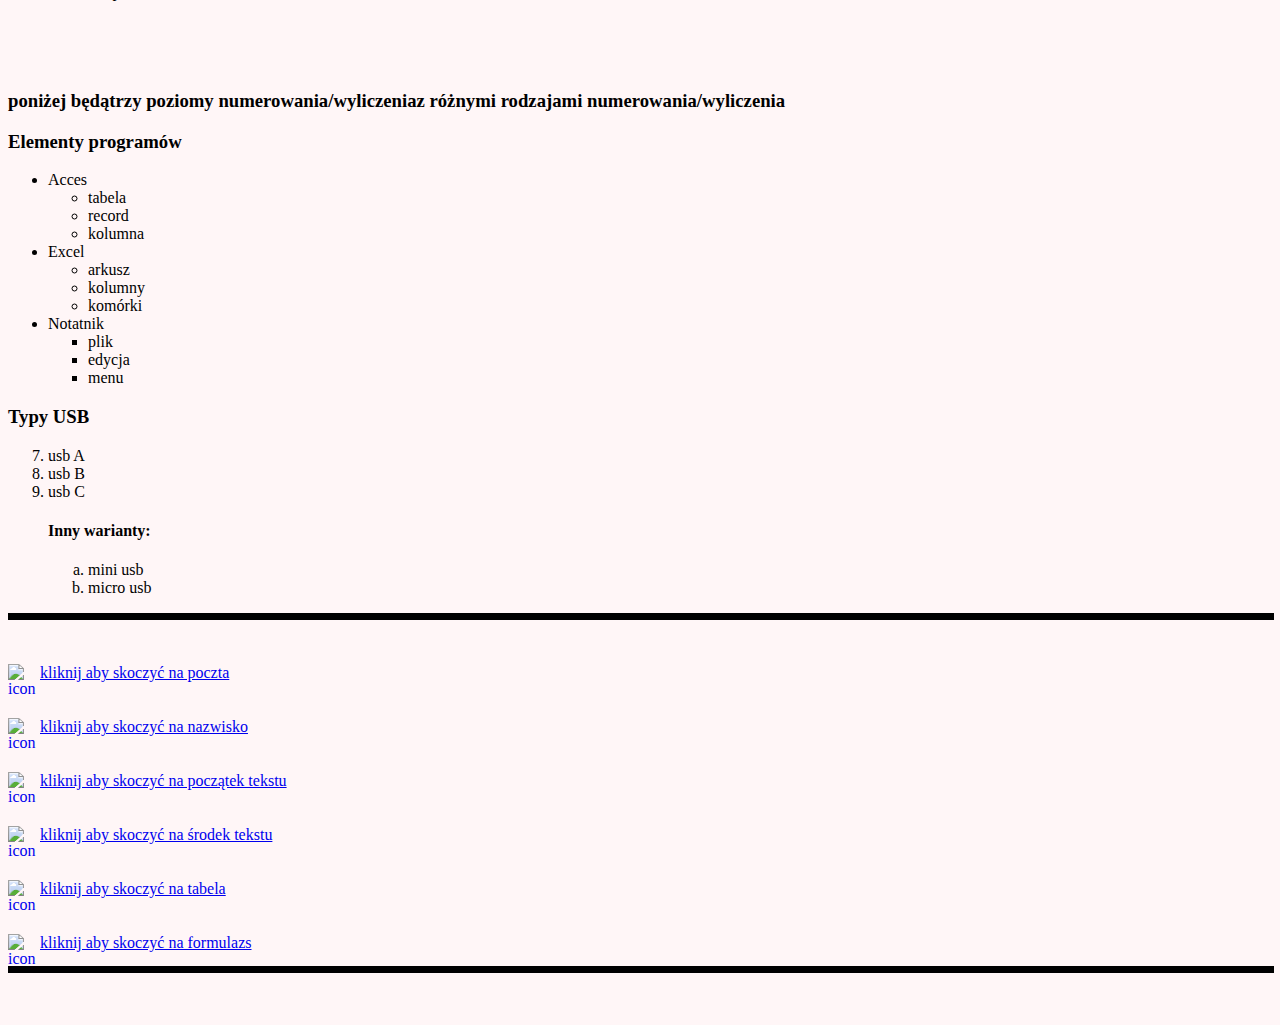
==== commit e6c83559: "Update index.html" ====
--- a/index.html
+++ b/index.html
@@ -110,7 +110,7 @@
 		  </fieldset>
 		<fieldset>
  		  <legend align=center> <h4 >Żona pyta męża: </h4></legend>
-		<img src ="https://img.freepik.com/free-photo/husband-wife-hugging-nature_23-2148349766.jpg?t=st=1726925996~exp=1726929596~hmac=9491726ed4f60446fc4bf609e936873df99aa57f4f0415a0be4bede5259b6c0f&w=360" align=center border=17 width=107 height=107 alt=hordiichuk>
+		<center><img src ="https://img.freepik.com/free-photo/husband-wife-hugging-nature_23-2148349766.jpg?t=st=1726925996~exp=1726929596~hmac=9491726ed4f60446fc4bf609e936873df99aa57f4f0415a0be4bede5259b6c0f&w=360" border=17 width=107 height=107 alt=hordiichuk></center>
 
 		  – Czy ty mnie kochasz? <br />
 		  – Jak by ci to powiedzieć… Kochać, to ja kocham wódkę <br>
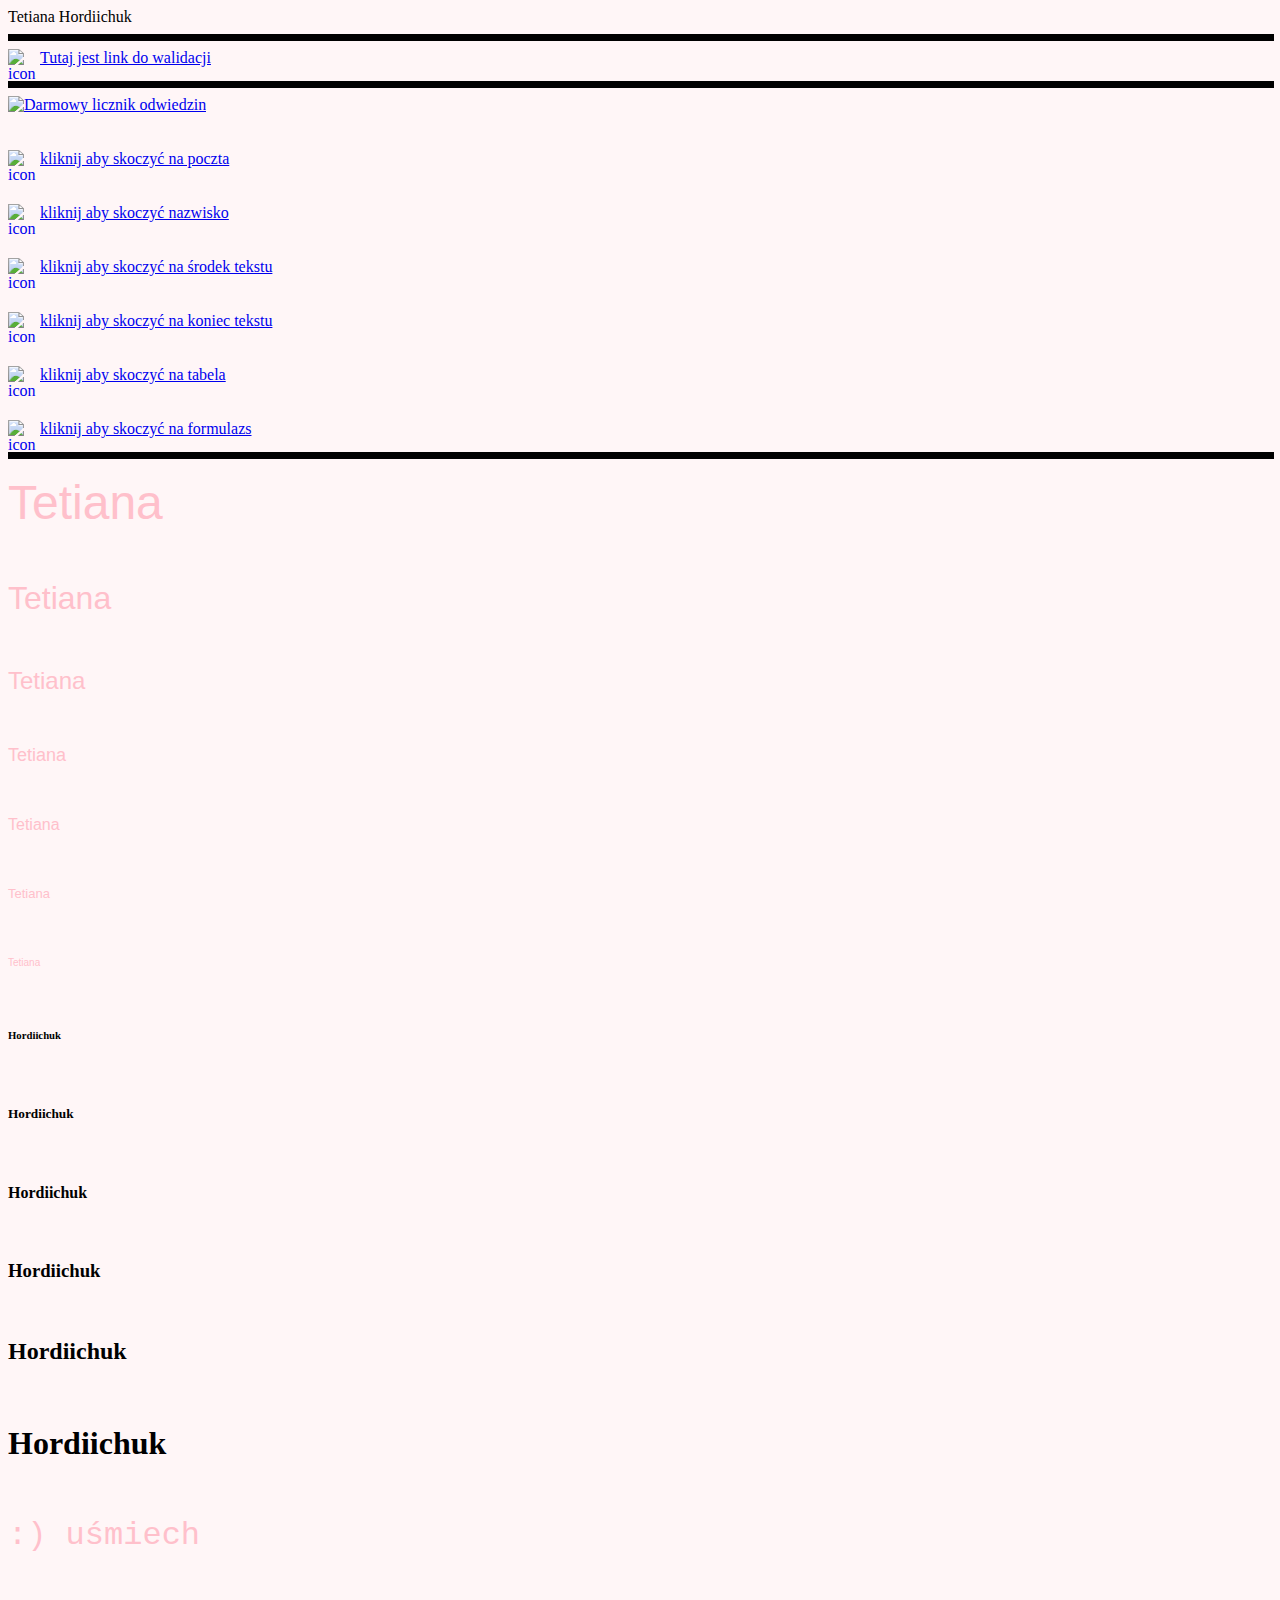
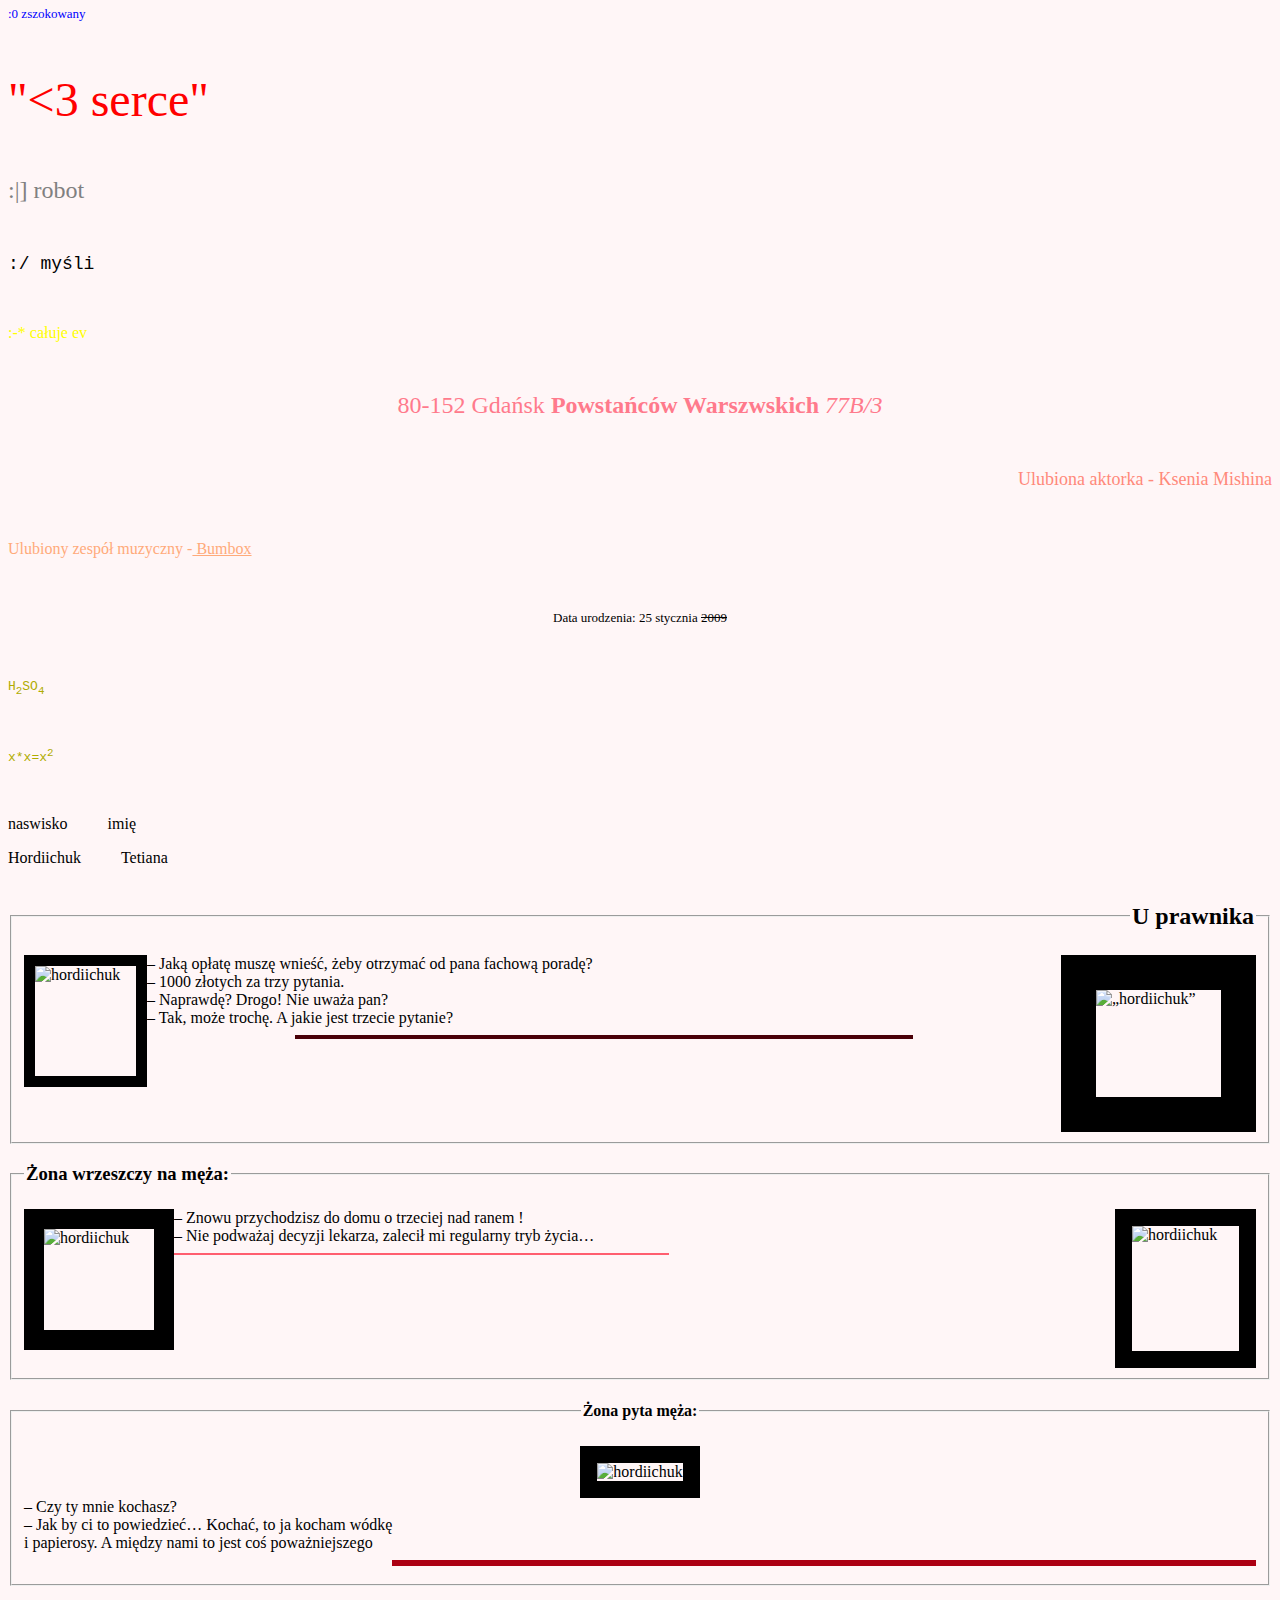
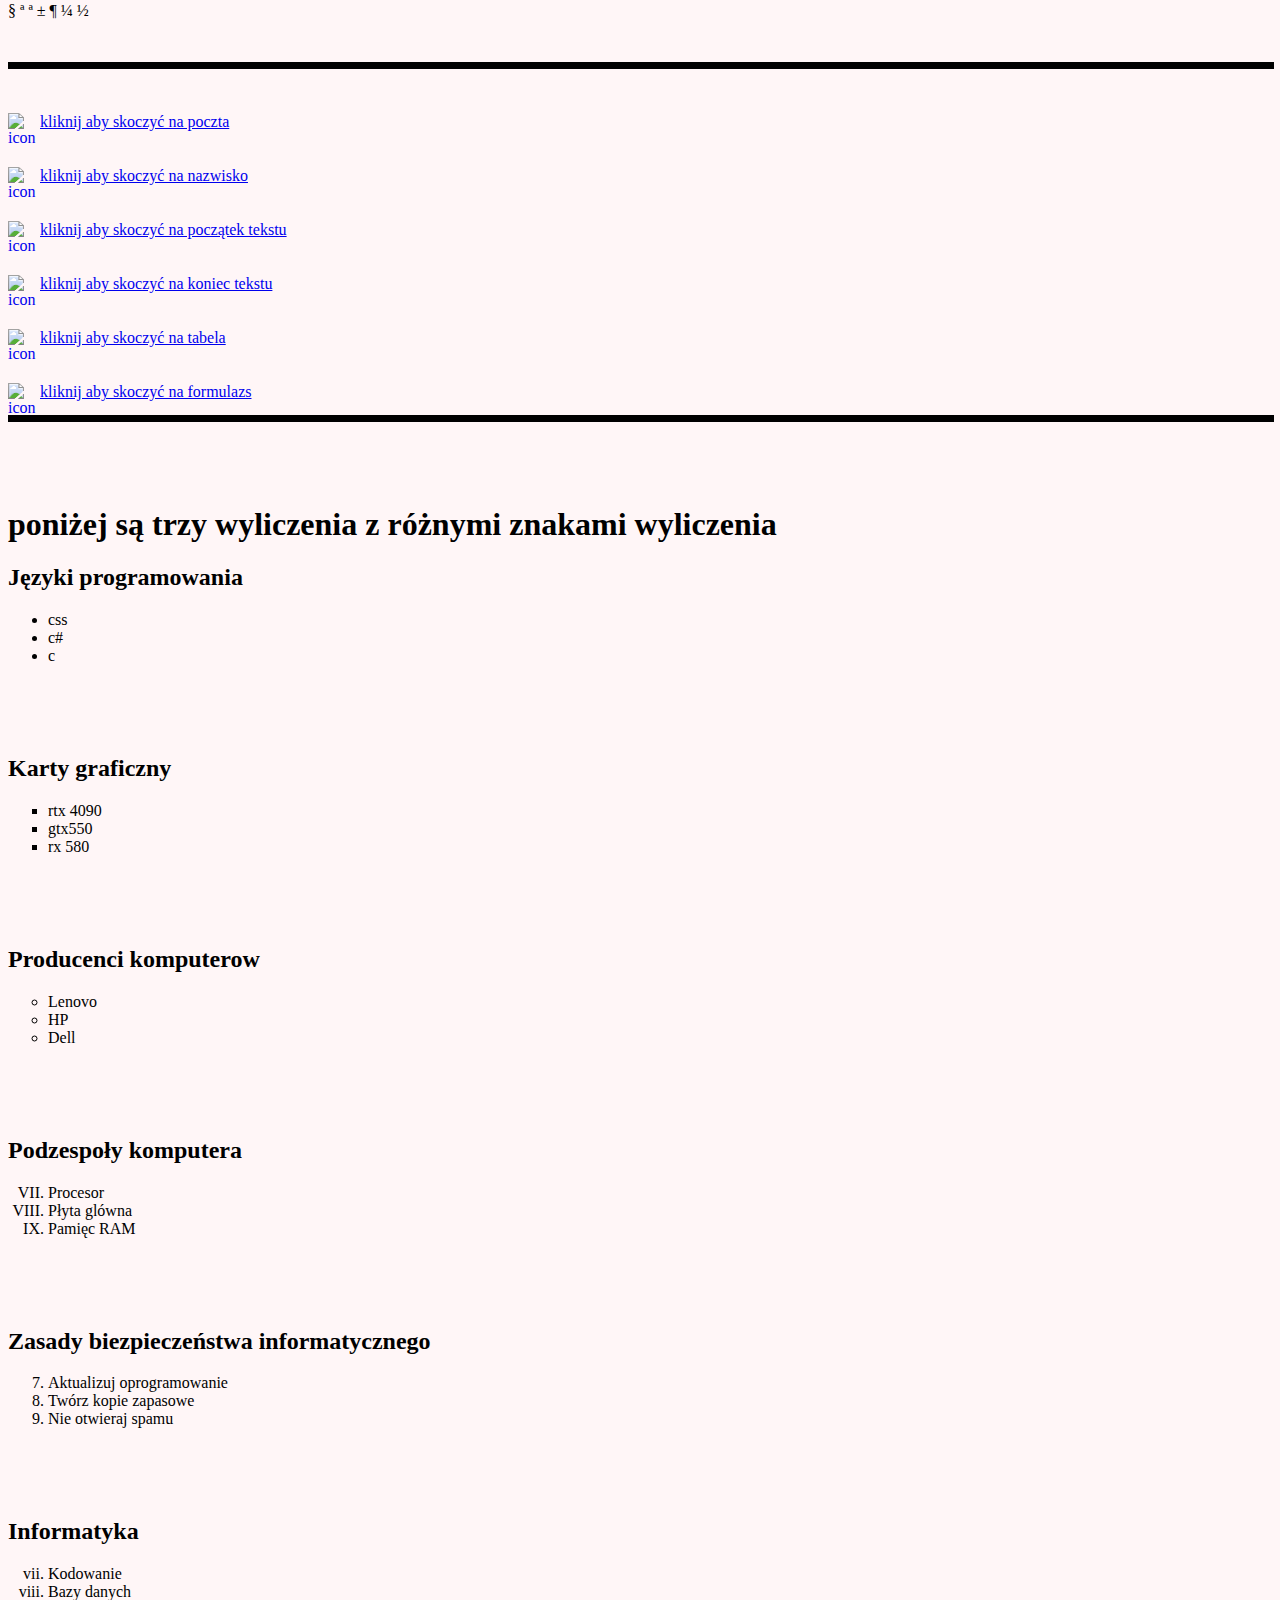
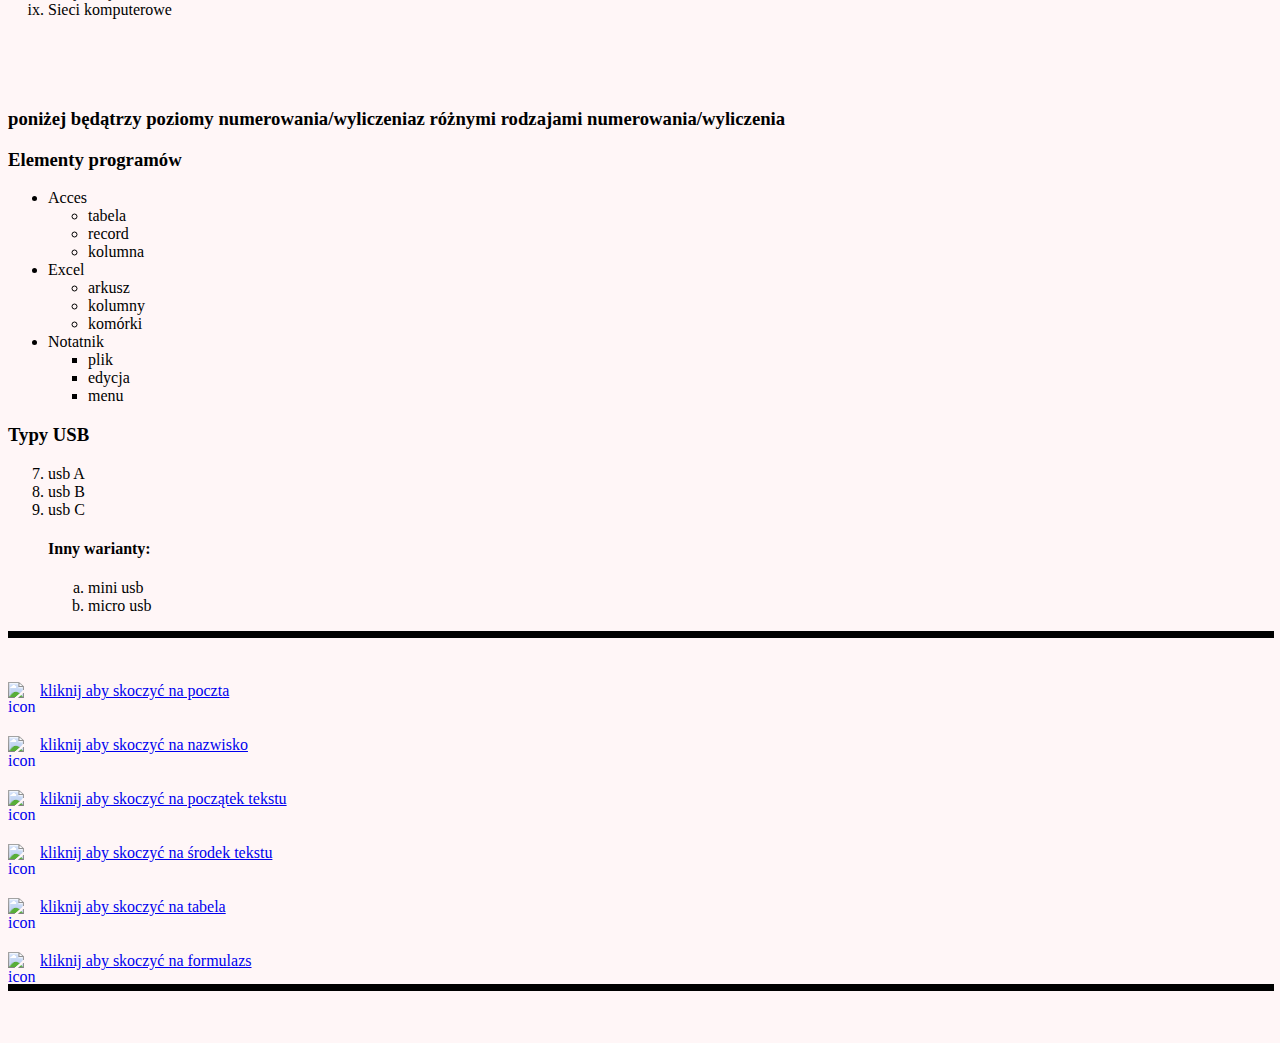
==== commit 2a42e365: "Update index.html" ====
--- a/index.html
+++ b/index.html
@@ -5,6 +5,15 @@
  		 <meta charset="utf-8">
 		 <meta name="Description" content="strona do ćwiczeń" />
 		 <META name="Author" content="Tetiana Hordiichuk" />
+
+
+	 	<style>
+			.proba{
+				display:flex;
+				align-items:flex-start;
+			}
+			
+		</style>
 	   </head>
 	<body  bgcolor=#fff6f7>
 	Tetiana Hordiichuk
@@ -19,14 +28,19 @@
 		<HR SIZE=7 WIDTH=100% ALIGN=right COLOR=black>
 
 
-				<div><br><br>
-				<a href="poczta_nazwsko.html">kliknij aby skoczyć na poczta
+
+		<!-- www.DarmowyLicznik.pl -->
+<div class="image-rotator"><div class="rotator-slide" id="rotator-slide-1"><a href="https://www.darmowylicznik.pl/" title="Przejdź na stronę licznika" target="_blank"><img src="https://www.darmowylicznik.pl/licznik.php?id=147886" alt="Darmowy licznik odwiedzin" style="border:0px;" /></a></div></div>
+<!-- END www.DarmowyLicznik.pl -->
+
+				<div><br><br>
+				<a href="poczta_hordiichuk.html">kliknij aby skoczyć na poczta
 				<img src ="https://img.freepik.com/darmowe-wektory/ilustracja-koperty_53876-5849.jpg?t=st=1727418393~exp=1727421993~hmac=d90d5453ba5544a87199e3c29e154439d34c680966fbf1901e6fcdb3f9f87b89&w=900" align=left width=32 height=32 alt=icon>
 				</a></div>
 
 		
 				<div><br><br>
-				<a href="plik_nazwisko.html">kliknij aby skoczyć nazwisko
+				<a href="plik_hordiichuk.html">kliknij aby skoczyć nazwisko
 				<img src ="https://img.freepik.com/darmowe-wektory/ilustracja-z-folderu-z-dokumentem_53876-37005.jpg?t=st=1727418446~exp=1727422046~hmac=270dc0228e4e7ea33b1218a23abe2e3f8b37b08562284ea161e97f565b6513d2&w=1380" align=left width=32 height=32 alt=icon>
 				</a></div>
 		
@@ -43,12 +57,12 @@
 				
 		
 				<div><br><br>
-				<a href="tabela_nazwisko.html">kliknij aby skoczyć na tabela 
+				<a href="tabela_hordiichuk.html">kliknij aby skoczyć na tabela 
 				<img src = "https://img.freepik.com/darmowe-wektory/sliczny-szablon-kalendarza-szkolnego_23-2147675709.jpg?t=st=1727418495~exp=1727422095~hmac=3a5f60511c2975816d4a2d6ff4089f5a2901e0d4145a5ab7d3e734db1fb2152e&w=900" align=left width=32 height=32 alt=icon>
 				</a></div>
 		
 				<div><br><br>
-			  	<a href="formularz_nazwisko.html">kliknij aby skoczyć na formulazs 
+			  	<a href="formularz_hordiichuk.html">kliknij aby skoczyć na formulazs 
 				<img src = "https://img.freepik.com/darmowe-wektory/ludzie-sprawdzaja-gigantyczna-liste-kontrolna-tlo_23-2148091649.jpg?t=st=1727418531~exp=1727422131~hmac=3daabf49aea874188a022676f88dfeaac0379f9d38da69cee321cdb41b2c6e4f&w=900" align=left width=32 height=32 alt=icon>
 				</a></div>
 
@@ -112,9 +126,10 @@
  		  <legend align=center> <h4 >Żona pyta męża: </h4></legend>
 		<center><img src ="https://img.freepik.com/free-photo/husband-wife-hugging-nature_23-2148349766.jpg?t=st=1726925996~exp=1726929596~hmac=9491726ed4f60446fc4bf609e936873df99aa57f4f0415a0be4bede5259b6c0f&w=360" border=17 width=107 height=107 alt=hordiichuk></center>
 
-		  – Czy ty mnie kochasz? <br />
+		<div class="proba">  – Czy ty mnie kochasz? <br />
 		  – Jak by ci to powiedzieć… Kochać, to ja kocham wódkę <br>
 		  i papierosy. A między nami to jest coś poważniejszego <br>
+		</div>
 		 <HR SIZE=6 WIDTH=70% ALIGN=right COLOR=#ac0013>
 		  </fieldset>
 
@@ -126,12 +141,12 @@
 		<HR SIZE=7 WIDTH=100% ALIGN=right COLOR=black>
 
 				<div><br><br>
-				<a href="poczta_nazwsko.html">kliknij aby skoczyć na poczta
+				<a href="poczta_hordiichuk.html">kliknij aby skoczyć na poczta
 				<img src ="https://img.freepik.com/darmowe-wektory/ilustracja-koperty_53876-5849.jpg?t=st=1727418393~exp=1727421993~hmac=d90d5453ba5544a87199e3c29e154439d34c680966fbf1901e6fcdb3f9f87b89&w=900" align=left width=32 height=32 alt=icon>
 				</a></div>
 		
 				<div><br><br>
-				<a href="plik_nazwisko.html">kliknij aby skoczyć na nazwisko
+				<a href="plik_hordiichuk.html">kliknij aby skoczyć na nazwisko
 				<img src ="https://img.freepik.com/darmowe-wektory/ilustracja-z-folderu-z-dokumentem_53876-37005.jpg?t=st=1727418446~exp=1727422046~hmac=270dc0228e4e7ea33b1218a23abe2e3f8b37b08562284ea161e97f565b6513d2&w=1380" align=left width=32 height=32 alt=icon>
 				</a></div>
 		
@@ -147,12 +162,12 @@
 				</div>
 				
 				<div><br><br>
-				<a href="tabela_nazwisko.html">kliknij aby skoczyć na tabela 
+				<a href="tabela_hordiichuk.html">kliknij aby skoczyć na tabela 
 				<img src = "https://img.freepik.com/darmowe-wektory/sliczny-szablon-kalendarza-szkolnego_23-2147675709.jpg?t=st=1727418495~exp=1727422095~hmac=3a5f60511c2975816d4a2d6ff4089f5a2901e0d4145a5ab7d3e734db1fb2152e&w=900" align=left width=32 height=32 alt=icon>
 				</a></div>
 		
 				<div><br><br>
-			  	<a href="formularz_nazwisko.html">kliknij aby skoczyć na formulazs 
+			  	<a href="formularz_hordiichuk.html">kliknij aby skoczyć na formulazs 
 				<img src = "https://img.freepik.com/darmowe-wektory/ludzie-sprawdzaja-gigantyczna-liste-kontrolna-tlo_23-2148091649.jpg?t=st=1727418531~exp=1727422131~hmac=3daabf49aea874188a022676f88dfeaac0379f9d38da69cee321cdb41b2c6e4f&w=900" align=left width=32 height=32 alt=icon>
 				</a></div>
 
@@ -252,12 +267,12 @@
 
 
 				<div><br><br>
-				<a href="poczta_nazwsko.html">kliknij aby skoczyć na poczta
+				<a href="poczta_hordiichuk.html">kliknij aby skoczyć na poczta
 				<img src ="https://img.freepik.com/darmowe-wektory/ilustracja-koperty_53876-5849.jpg?t=st=1727418393~exp=1727421993~hmac=d90d5453ba5544a87199e3c29e154439d34c680966fbf1901e6fcdb3f9f87b89&w=900" align=left width=32 height=32 alt=icon>
 				</a></div>
 		
 				<div><br><br>
-				<a href="plik_nazwisko.html">kliknij aby skoczyć na nazwisko
+				<a href="plik_hordiichuk.html">kliknij aby skoczyć na nazwisko
 				<img src ="https://img.freepik.com/darmowe-wektory/ilustracja-z-folderu-z-dokumentem_53876-37005.jpg?t=st=1727418446~exp=1727422046~hmac=270dc0228e4e7ea33b1218a23abe2e3f8b37b08562284ea161e97f565b6513d2&w=1380" align=left width=32 height=32 alt=icon>
 				</a></div>
 		
@@ -273,12 +288,12 @@
 				</a></div>
 		
 				<div><br><br>
-				<a href="tabela_nazwisko.html">kliknij aby skoczyć na tabela 
+				<a href="tabela_hordiichuk.html">kliknij aby skoczyć na tabela 
 				<img src = "https://img.freepik.com/darmowe-wektory/sliczny-szablon-kalendarza-szkolnego_23-2147675709.jpg?t=st=1727418495~exp=1727422095~hmac=3a5f60511c2975816d4a2d6ff4089f5a2901e0d4145a5ab7d3e734db1fb2152e&w=900" align=left width=32 height=32 alt=icon>
 				</a></div>
 		
 				<div><br><br>
-			  	<a href="formularz_nazwisko.html">kliknij aby skoczyć na formulazs 
+			  	<a href="formularz_hordiichuk.html">kliknij aby skoczyć na formulazs 
 				<img src = "https://img.freepik.com/darmowe-wektory/ludzie-sprawdzaja-gigantyczna-liste-kontrolna-tlo_23-2148091649.jpg?t=st=1727418531~exp=1727422131~hmac=3daabf49aea874188a022676f88dfeaac0379f9d38da69cee321cdb41b2c6e4f&w=900" align=left width=32 height=32 alt=icon>
 				</a></div>
 
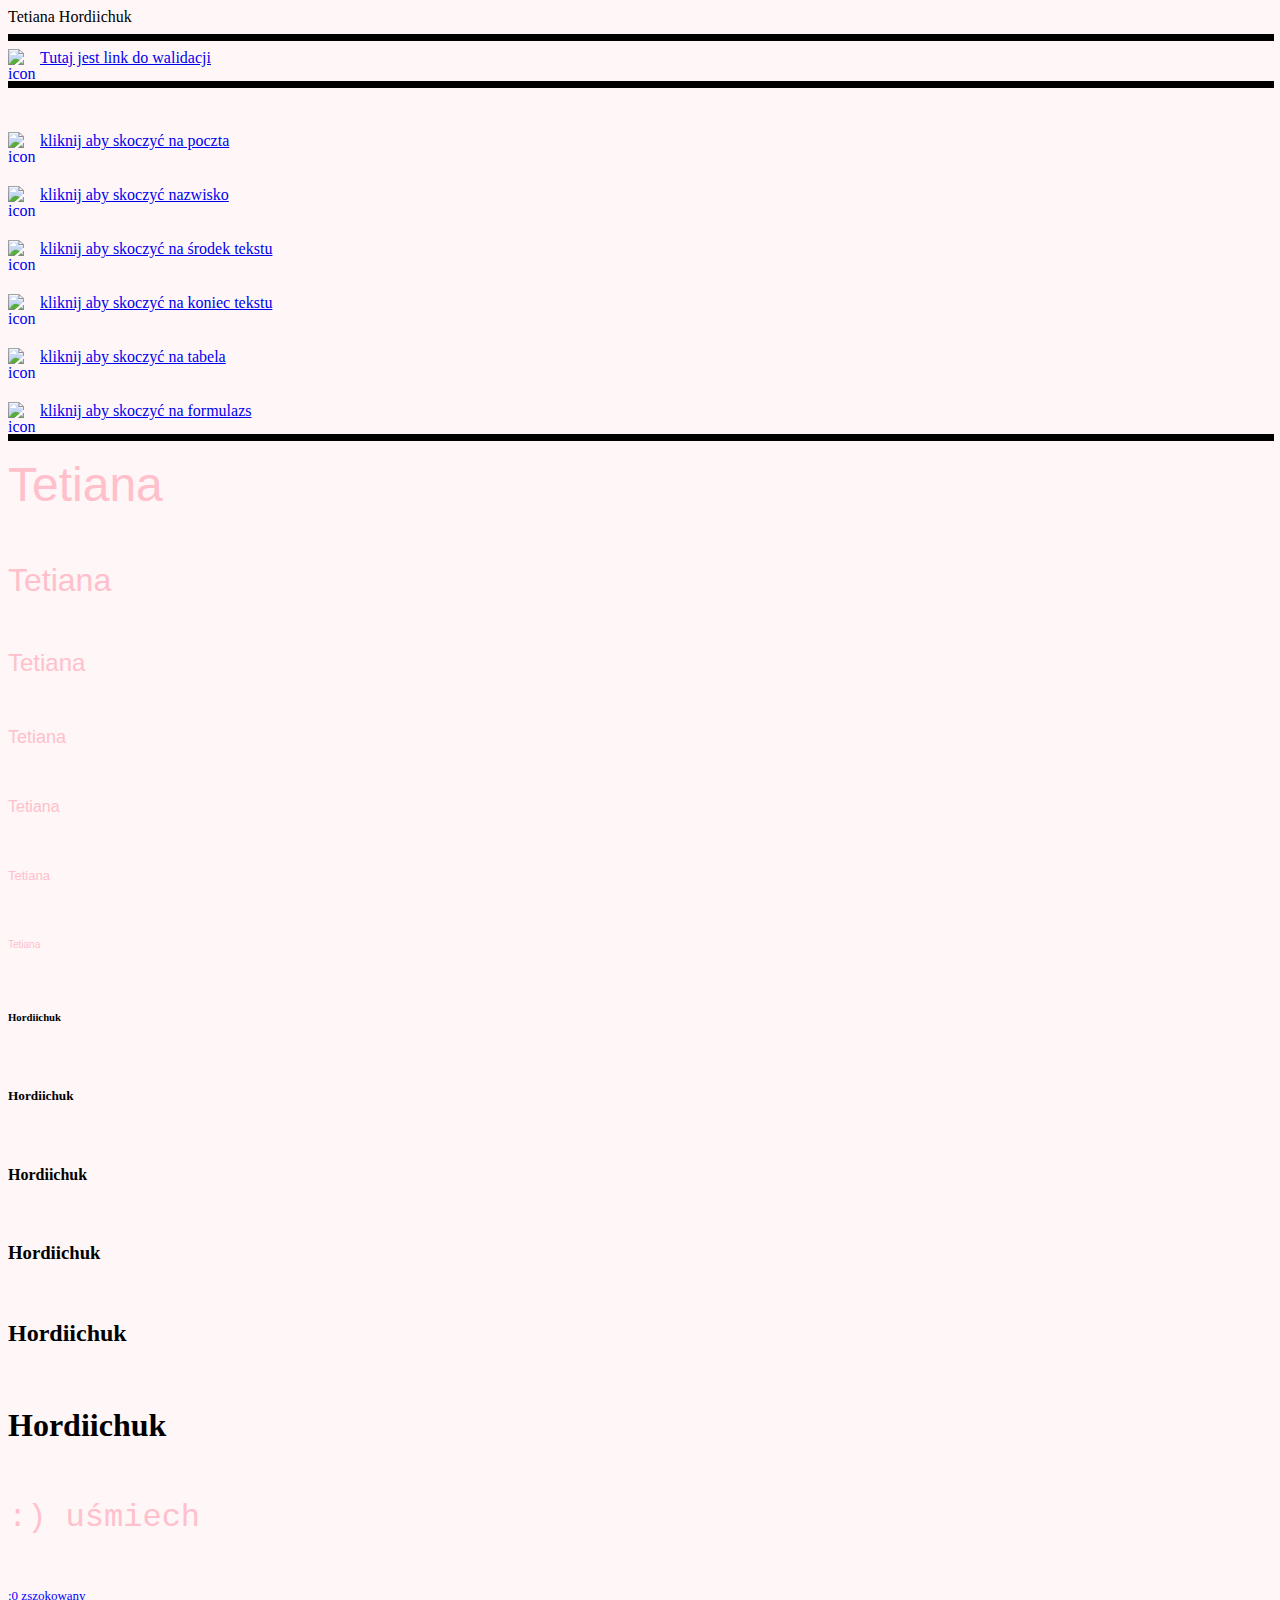
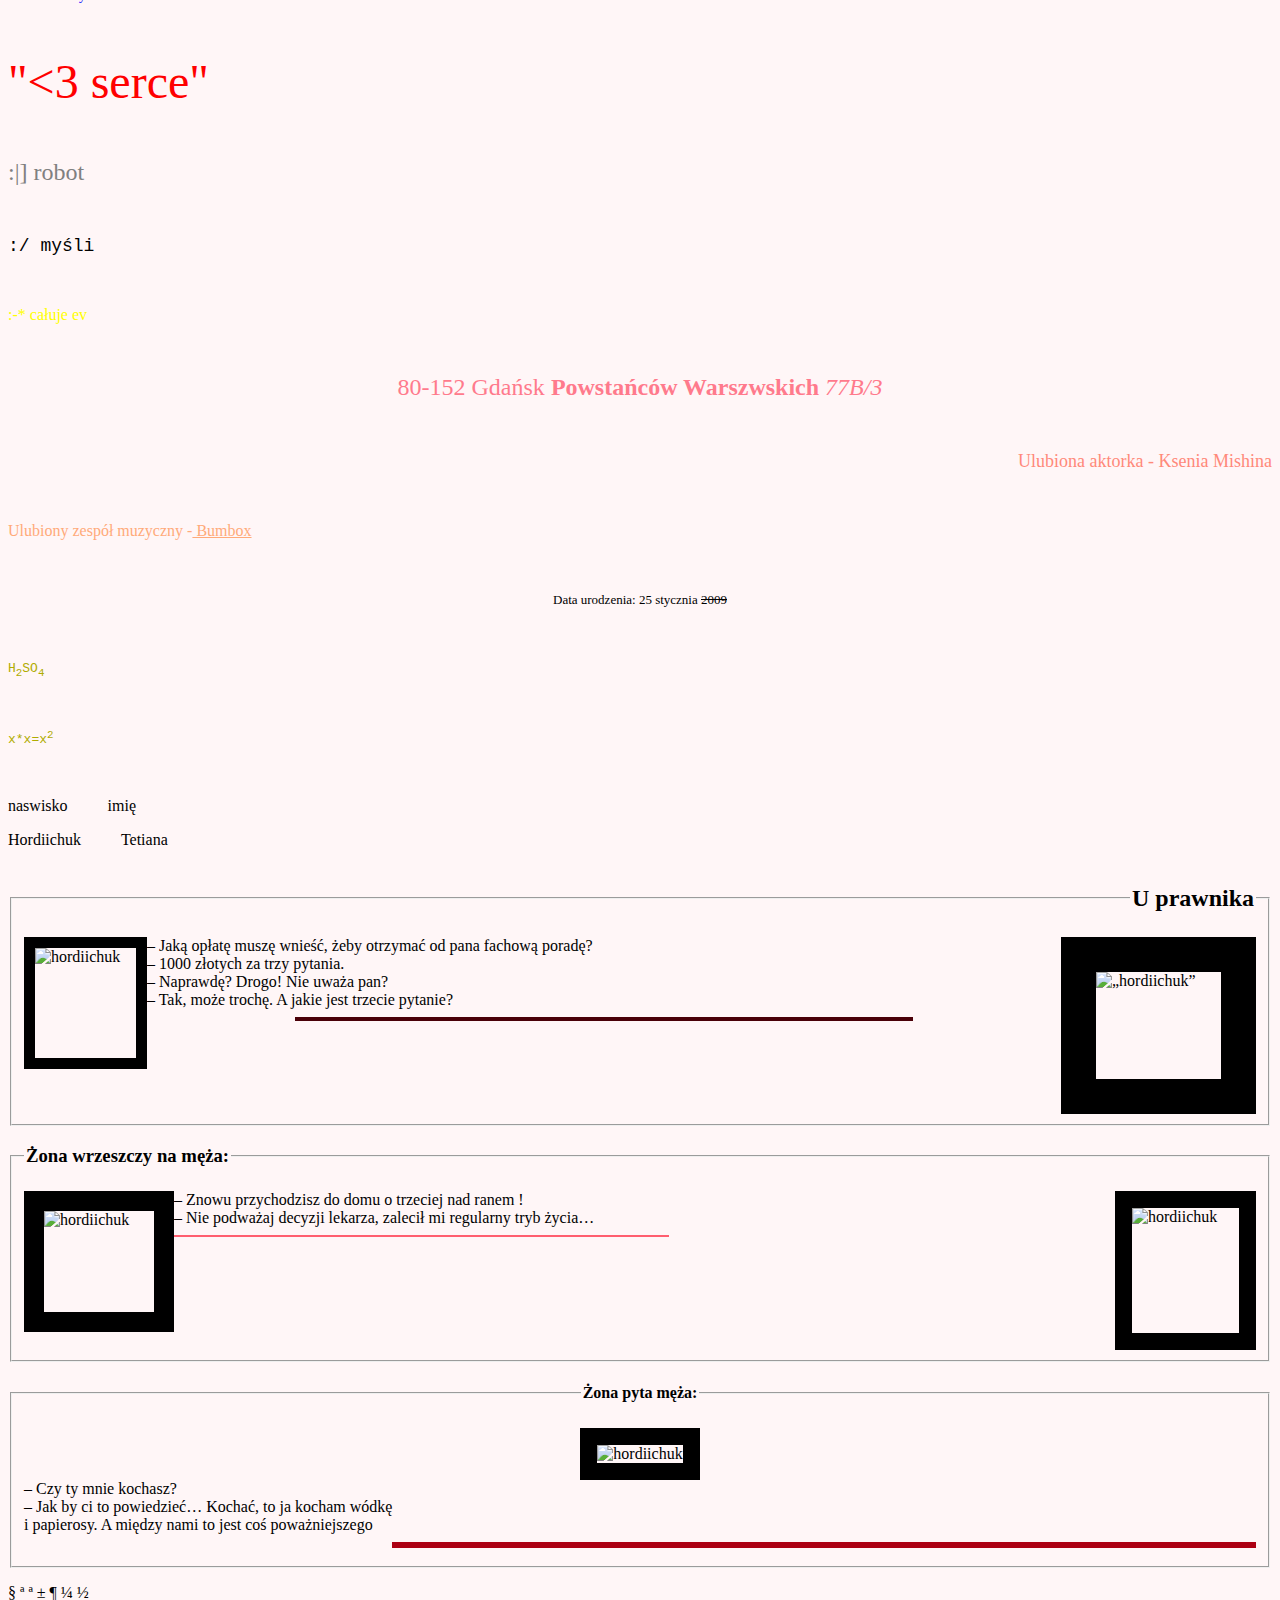
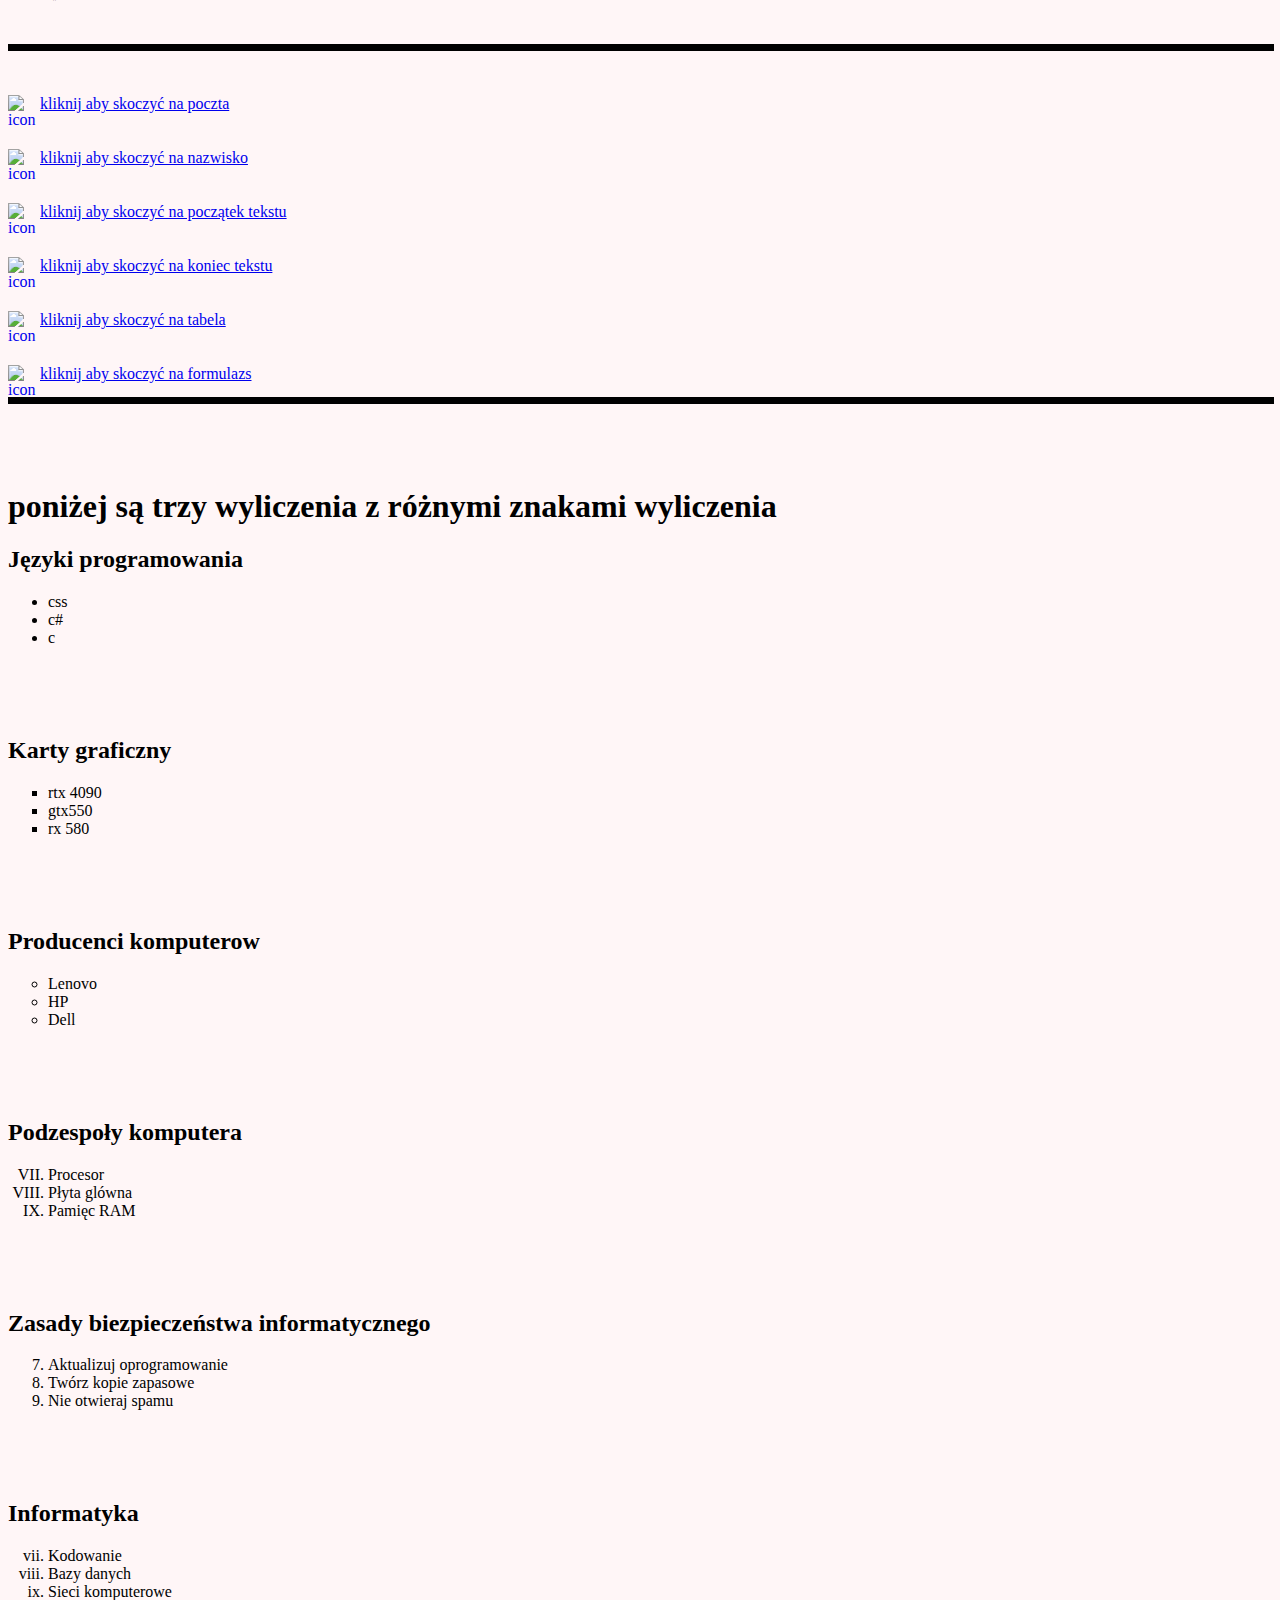
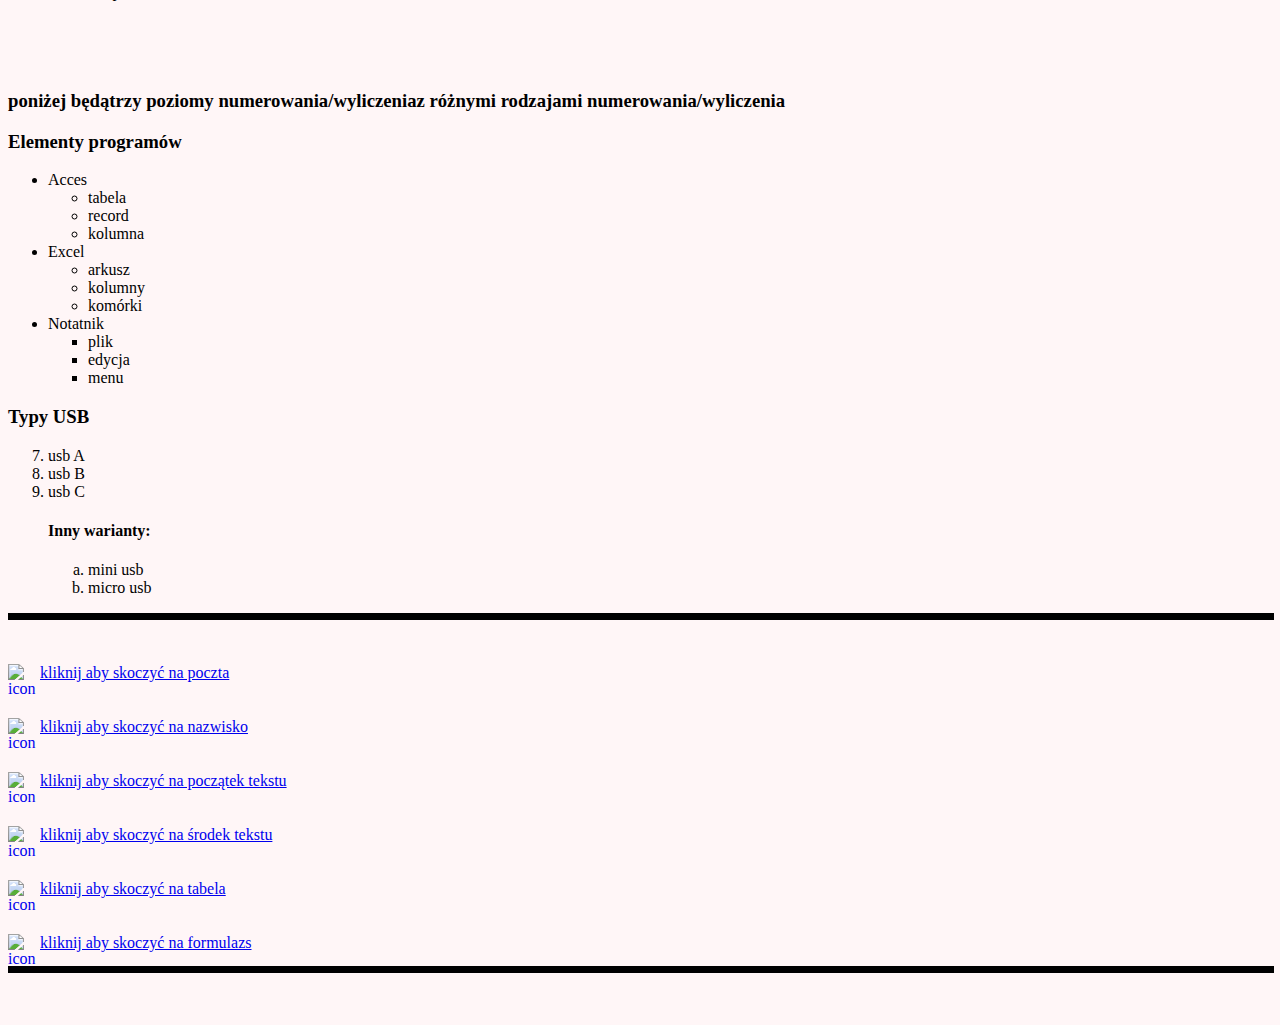
==== commit f3b29e93: "Update index.html" ====
--- a/index.html
+++ b/index.html
@@ -29,10 +29,7 @@
 
 
 
-		<!-- www.DarmowyLicznik.pl -->
-<div class="image-rotator"><div class="rotator-slide" id="rotator-slide-1"><a href="https://www.darmowylicznik.pl/" title="Przejdź na stronę licznika" target="_blank"><img src="https://www.darmowylicznik.pl/licznik.php?id=147886" alt="Darmowy licznik odwiedzin" style="border:0px;" /></a></div></div>
-<!-- END www.DarmowyLicznik.pl -->
-
+		
 				<div><br><br>
 				<a href="poczta_hordiichuk.html">kliknij aby skoczyć na poczta
 				<img src ="https://img.freepik.com/darmowe-wektory/ilustracja-koperty_53876-5849.jpg?t=st=1727418393~exp=1727421993~hmac=d90d5453ba5544a87199e3c29e154439d34c680966fbf1901e6fcdb3f9f87b89&w=900" align=left width=32 height=32 alt=icon>
